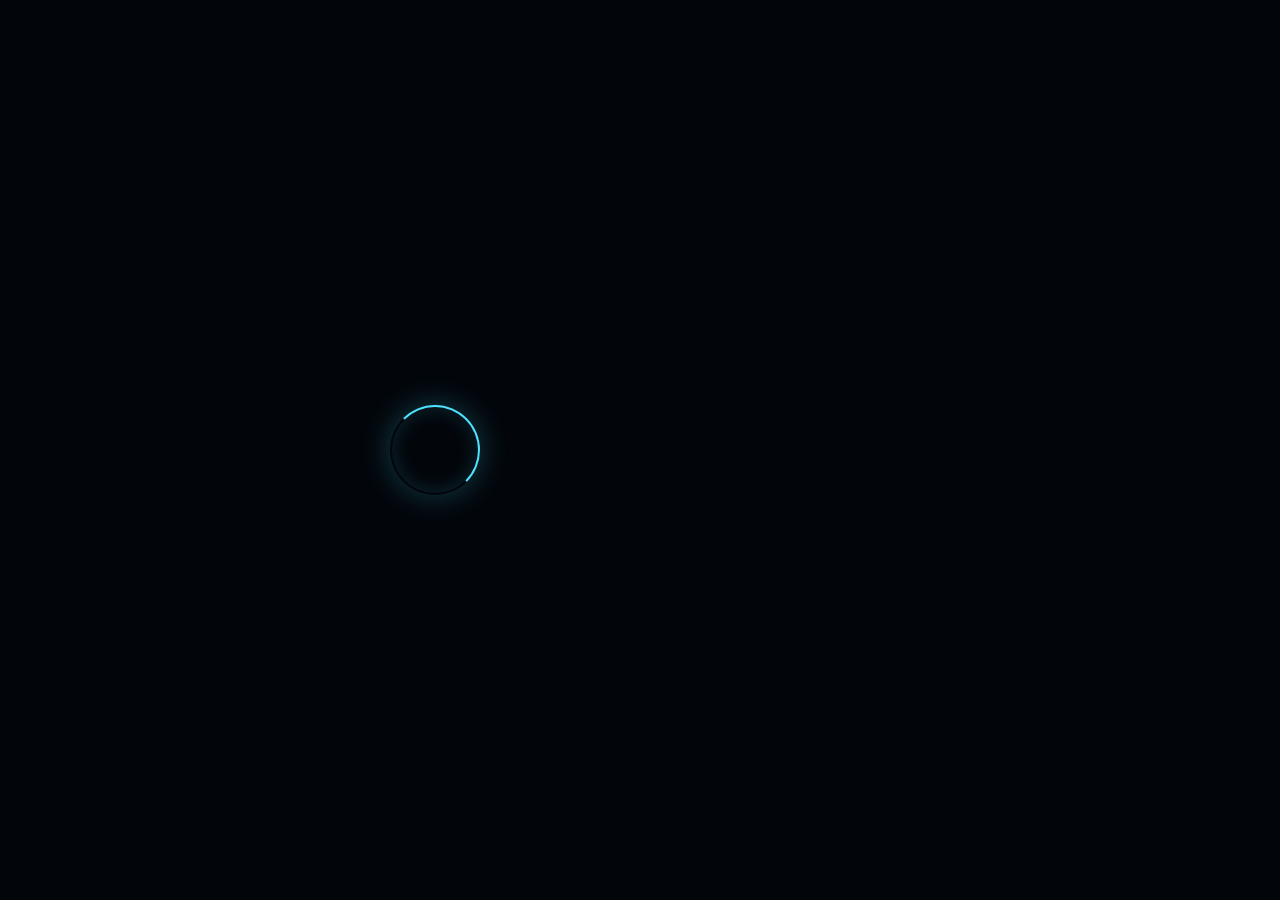
==== ui/index.html @ 310c59d9 "Джарвис 2.1.0: голосовой ассистент, режимы, проактивность, «вижу экран», Telegram, обновления Co-Aut" ====
<!DOCTYPE html>
<html lang="ru">
<head>
<meta charset="utf-8">
<title>J.A.R.V.I.S.</title>
<meta name="viewport" content="width=device-width, initial-scale=1">
<link rel="icon" href="data:image/svg+xml,%3Csvg xmlns='http://www.w3.org/2000/svg' viewBox='0 0 64 64'%3E%3Ccircle cx='32' cy='32' r='26' fill='none' stroke='%234fe3ff' stroke-width='5'/%3E%3Ccircle cx='32' cy='32' r='11' fill='%239ff3ff'/%3E%3C/svg%3E">
<link rel="stylesheet" href="/ui/style.css">
</head>
<body>
<div id="bg"></div>
<div id="app">
  <header>
    <div class="brand">
      <svg viewBox="0 0 40 40" class="logo"><circle cx="20" cy="20" r="16"/><circle cx="20" cy="20" r="9"/><path d="M20 2v6M20 32v6M2 20h6M32 20h6"/></svg>
      <div><b>J.A.R.V.I.S.</b><small>Just A Rather Very Intelligent System · <span id="ver">v2</span></small></div>
    </div>
    <div class="chip" id="chip"><i></i><span id="chipText">ЗАГРУЗКА</span></div>
    <div class="flags">
      <button class="flag upd hidden" id="fUpd" title="Установить новую версию">⬆ ОБНОВИТЬ ДО <span id="fUpdV"></span></button>
      <button class="flag hidden" id="fWatch" title="Джарвис видит экран — нажмите, чтобы выключить">👁 ВИЖУ ЭКРАН</button>
      <button class="flag hidden" id="fQuiet" title="Тихий режим — нажмите, чтобы выключить">🔕 <span id="fQuietT">ТИХО</span></button>
      <span class="flag dim hidden" id="fGame" title="Видеокарта нагружена — похоже, идёт игра">🎮 <span id="fGameT"></span></span>
      <span class="flag dim hidden" id="fTg" title="Telegram-бот на связи">📱</span>
    </div>
    <div class="clock"><b id="clock">--:--</b><small id="date"></small></div>
    <div class="hdr-btns">
      <button class="icon" id="micBtn" title="Микрофон"><svg viewBox="0 0 24 24"><rect x="9" y="3" width="6" height="11" rx="3"/><path d="M5 11a7 7 0 0 0 14 0M12 18v3"/></svg></button>
      <button class="icon" id="setBtn" title="Настройки"><svg viewBox="0 0 24 24"><circle cx="12" cy="12" r="3.2"/><path d="M12 2.5v3M12 18.5v3M2.5 12h3M18.5 12h3M5.3 5.3l2.1 2.1M16.6 16.6l2.1 2.1M5.3 18.7l2.1-2.1M16.6 7.4l2.1-2.1"/></svg></button>
    </div>
  </header>

  <main>
    <aside class="col left">
      <section class="panel" id="sysPanel">
        <h3><span>СИСТЕМА</span><em id="gpuName"></em></h3>
        <div class="gauges">
          <div class="gauge" data-k="cpu"><svg viewBox="0 0 100 100"><circle class="trk" cx="50" cy="50" r="40"/><circle class="val" cx="50" cy="50" r="40"/></svg><b>0</b><small>ЦП</small></div>
          <div class="gauge" data-k="gpu"><svg viewBox="0 0 100 100"><circle class="trk" cx="50" cy="50" r="40"/><circle class="val" cx="50" cy="50" r="40"/></svg><b>0</b><small>ГП</small></div>
          <div class="gauge" data-k="ram"><svg viewBox="0 0 100 100"><circle class="trk" cx="50" cy="50" r="40"/><circle class="val" cx="50" cy="50" r="40"/></svg><b>0</b><small>ОЗУ</small></div>
        </div>
        <div class="rows">
          <div class="row"><span>Температура ГП</span><b id="gpuTemp">—</b></div>
          <div class="row"><span>Видеопамять</span><b id="vram">—</b></div>
          <div class="row"><span>Память</span><b id="ramAbs">—</b></div>
          <div class="row"><span>Батарея</span><b id="bat">—</b></div>
          <div class="bar"><i id="batBar"></i></div>
          <div class="row"><span>Диск C: свободно</span><b id="disk">—</b></div>
          <div class="row"><span>Сеть ↓ / ↑</span><b id="net">—</b></div>
          <div class="row"><span>Без перезагрузки</span><b id="uptime">—</b></div>
        </div>
      </section>
      <section class="panel" id="audioPanel">
        <h3><span>АУДИО</span><em id="wakeEng"></em></h3>
        <div class="meter"><label>Микрофон</label><div class="mbar"><i id="inBar"></i></div></div>
        <div class="meter"><label>«Эй, Джарвис»</label><div class="mbar wake"><i id="wakeBar"></i><s id="wakeThr"></s></div></div>
        <div class="meter"><label>Голос</label><div class="mbar out"><i id="outBar"></i></div></div>
        <div class="rows small">
          <div class="row"><span>Модель</span><b id="modelName">—</b></div>
          <div class="row"><span>Голос</span><b id="voiceName">—</b></div>
          <div class="row"><span>Горячая клавиша</span><b id="hotkey">Ctrl+Alt+J</b></div>
        </div>
      </section>
    </aside>

    <section class="center">
      <div class="reactor-wrap" id="reactorWrap" title="Нажмите, чтобы говорить">
        <canvas id="reactor"></canvas>
        <div class="state-label"><b id="stateText">ЗАГРУЗКА</b><small id="stateHint"></small></div>
      </div>
      <div class="chat" id="chat"></div>
      <form class="input" id="form" autocomplete="off">
        <span class="prompt">›</span>
        <input id="text" placeholder="Напишите Джарвису…  или скажите «Эй, Джарвис»" maxlength="2000">
        <button type="button" class="icon ghost" id="stopBtn" title="Остановить"><svg viewBox="0 0 24 24"><rect x="7" y="7" width="10" height="10" rx="1.5"/></svg></button>
        <button type="submit" class="icon send" title="Отправить"><svg viewBox="0 0 24 24"><path d="M4 12l16-8-6 16-2.5-6.5z"/></svg></button>
      </form>
    </section>

    <aside class="col right">
      <section class="panel" id="wxPanel">
        <h3><span>ПОГОДА</span><em id="wxCity">—</em></h3>
        <div class="wx-now">
          <div class="wx-ico" id="wxIco"></div>
          <div><b id="wxTemp">—</b><small id="wxDesc"></small></div>
        </div>
        <div class="rows small">
          <div class="row"><span>Ощущается</span><b id="wxFeels">—</b></div>
          <div class="row"><span>Ветер · влажность</span><b id="wxWind">—</b></div>
          <div class="row"><span>Восход · закат</span><b id="wxSun">—</b></div>
        </div>
        <div class="wx-days" id="wxDays"></div>
      </section>
      <section class="panel" id="timerPanel">
        <h3><span>ТАЙМЕРЫ</span><em id="timerCount"></em></h3>
        <div class="list" id="timers"><div class="empty">Скажите: «поставь таймер на 10 минут»</div></div>
      </section>
      <section class="panel grow" id="taskPanel">
        <h3><span>ЗАДАЧИ</span><em id="taskCount"></em></h3>
        <div class="list" id="tasks"></div>
        <form id="taskForm" class="task-add"><input id="taskText" placeholder="+ добавить задачу" maxlength="200"></form>
      </section>
    </aside>
  </main>
</div>

<div id="toasts"></div>

<div id="card" class="overlay hidden">
  <div class="card-box">
    <div class="card-head"><b id="cardTitle"></b><div><button class="txt" id="cardCopy">копировать</button><button class="icon ghost" id="cardClose">✕</button></div></div>
    <div class="card-body md" id="cardBody"></div>
  </div>
</div>

<div id="alert" class="overlay hidden">
  <div class="alert-box"><small id="alertKind">ТАЙМЕР</small><b id="alertText"></b><button id="alertOk">ПОНЯЛ</button></div>
</div>

<div id="shutdown" class="banner hidden"><span id="sdText"></span><button id="sdCancel">ОТМЕНА</button></div>

<div id="settings" class="overlay hidden">
  <div class="set-box">
    <nav class="set-nav">
      <b>НАСТРОЙКИ</b>
      <button data-tab="main" class="on">Основное</button>
      <button data-tab="voice">Голос и характер</button>
      <button data-tab="wake">Активация</button>
      <button data-tab="sound">Звук</button>
      <button data-tab="tools">Возможности</button>
      <button data-tab="routines">Режимы</button>
      <button data-tab="proactive">Проактивность</button>
      <button data-tab="games">Игры и экран</button>
      <button data-tab="phone">Телефон</button>
      <button data-tab="apps">Программы</button>
      <button data-tab="memory">Память</button>
      <button data-tab="ai">ИИ и ключ</button>
      <button data-tab="diag">Диагностика</button>
    </nav>
    <div class="set-main">
      <div class="set-head"><b id="setTitle">Основное</b><button class="icon ghost" id="setClose">✕</button></div>
      <div class="set-body">

        <section class="tab on" data-tab="main">
          <div class="grid2">
            <label class="fld"><span>Как к вам обращаться</span><input id="s_user_name" placeholder="сэр"></label>
            <label class="fld"><span>Ваш город (для погоды)</span><input id="s_city" placeholder="Жилина"></label>
          </div>
          <label class="tgl"><input type="checkbox" id="s_open_window_on_start"><i></i><span>Открывать окно при запуске</span></label>
          <label class="tgl"><input type="checkbox" id="s_autostart"><i></i><span>Запускать Джарвиса вместе с Windows</span></label>
          <label class="tgl sub"><input type="checkbox" id="s_autostart_window"><i></i><span>…и сразу показывать окно (иначе — тихо в трее)</span></label>
          <label class="tgl"><input type="checkbox" id="s_sounds"><i></i><span>Звуки интерфейса (сигналы начала и конца разговора)</span></label>
          <label class="tgl"><input type="checkbox" id="s_show_system_panel"><i></i><span>Показывать панели «Система» и «Аудио»</span></label>
          <label class="tgl"><input type="checkbox" id="s_show_weather_panel"><i></i><span>Показывать погоду, таймеры и задачи</span></label>
          <label class="fld"><span>Закрывать карточки автоматически через, сек <em id="v_card_autoclose"></em></span>
            <input type="range" id="s_card_autoclose" min="0" max="180" step="5"><small>0 — не закрывать (закроет Джарвис, когда скажете «закрой», или кнопка ✕).</small></label>
          <div class="fld"><span>Цвет интерфейса</span><div class="swatches" id="swatches"></div></div>
        </section>

        <section class="tab" data-tab="voice">
          <label class="fld"><span>Голос</span><div class="hrow"><select id="s_voice"></select><button class="btn" id="sTest">▶ проверить</button></div>
            <small>Новый голос включается со следующего разговора.</small></label>
          <div class="fld"><span>Характер</span><div class="cards" id="personaCards"></div></div>
          <div class="fld"><span>Длина ответов</span><div class="seg" id="seg_reply_length">
            <button data-v="short">Коротко</button><button data-v="normal">Обычно</button><button data-v="detailed">Подробно</button></div></div>
          <label class="fld"><span>Язык ответов</span><select id="s_reply_language">
            <option value="auto">Как говорю я</option><option value="ru">Русский</option><option value="uk">Українська</option>
            <option value="en">English</option><option value="sk">Slovenčina</option></select></label>
          <label class="fld"><span>Свои инструкции для Джарвиса</span>
            <textarea id="s_custom_instructions" rows="6" placeholder="Например: «Называй меня Арсений. Шути про водный транспорт. Когда спрашиваю про математику — объясняй пошагово.»"></textarea>
            <small>Джарвис будет соблюдать это в каждом разговоре.</small></label>
        </section>

        <section class="tab" data-tab="wake">
          <label class="fld"><span>Способ активации</span><select id="s_wake_engine">
            <option value="auto">Авто: локальная модель + проверка речью (рекомендуется)</option>
            <option value="openwakeword">Только локальная модель «Hey Jarvis»</option>
            <option value="google">Только распознавание речи (любая фраза с «Джарвис»)</option>
            <option value="off">Выключено — только горячая клавиша и клик</option></select></label>
          <div class="meter big"><label>Сейчас слышу «Эй, Джарвис»</label><div class="mbar wake"><i id="setWakeBar"></i><s id="setWakeThr"></s></div></div>
          <label class="fld"><span>Строгость «Эй, Джарвис» <em id="v_wake_threshold"></em></span>
            <input type="range" id="s_wake_threshold" min="0.2" max="0.9" step="0.05"><small>Выше — меньше ложных срабатываний, ниже — реагирует охотнее.</small></label>
          <label class="fld"><span>Чувствительность к простому «Джарвис» <em id="v_wake_verify_threshold"></em></span>
            <input type="range" id="s_wake_verify_threshold" min="0" max="0.1" step="0.002"><small>0 — проверять каждую короткую фразу (чаще срабатывает, больше трафика).</small></label>
          <label class="fld"><span>Горячая клавиша</span><div class="hrow"><input id="s_hotkey" readonly class="hotkey-in" title="Нажмите и введите сочетание">
            <button class="btn" id="hkReset">сброс</button></div><small id="hkInfo">Кликните в поле и нажмите нужное сочетание (например Ctrl+Alt+J).</small></label>
          <label class="fld"><span>Ждать продолжения разговора, сек <em id="v_idle_timeout"></em></span><input type="range" id="s_idle_timeout" min="5" max="60" step="1"></label>
          <label class="fld"><span>Пауза перед ответом, мс <em id="v_vad_silence_ms"></em></span><input type="range" id="s_vad_silence_ms" min="300" max="2000" step="50">
            <small>Если Джарвис перебивает на полуслове — увеличьте.</small></label>
          <label class="tgl"><input type="checkbox" id="s_headphones_auto"><i></i><span>Определять гарнитуру автоматически <em id="hsInfo" class="mut"></em></span></label>
          <label class="tgl"><input type="checkbox" id="s_headphones"><i></i><span>Я всегда в наушниках — можно перебивать Джарвиса обычной речью</span></label>
        </section>

        <section class="tab" data-tab="sound">
          <label class="fld"><span>Микрофон</span><select id="s_mic_device"></select></label>
          <div class="meter big"><label>Уровень микрофона</label><div class="mbar"><i id="setInBar"></i></div></div>
          <label class="fld"><span>Усиление микрофона <em id="v_mic_gain"></em></span><input type="range" id="s_mic_gain" min="0.5" max="4" step="0.1"></label>
          <label class="fld"><span>Динамики / наушники</span><div class="hrow"><select id="s_speaker_device"></select><button class="btn" id="sSnd">▶ звук</button></div></label>
        </section>

        <section class="tab" data-tab="tools">
          <p class="hint">Что Джарвису разрешено делать на компьютере. Отключённые функции он не сможет вызвать.</p>
          <div id="toolToggles" class="tgl-list"></div>
          <label class="tgl"><input type="checkbox" id="s_confirm_dangerous"><i></i><span>Спрашивать подтверждение перед выключением, корзиной и кнопками «купить/удалить»</span></label>
        </section>

        <section class="tab" data-tab="routines">
          <p class="hint">Режим — набор действий по одной фразе. Проще всего создать голосом:
            «Джарвис, создай игровой режим: открой Steam и Discord, громкость 40, включи тихий режим». Запуск — «включи игровой режим».</p>
          <div id="routineList" class="routines"></div>
          <details class="rt-new"><summary>+ создать режим вручную</summary>
            <div class="grid2"><label class="fld"><span>Название</span><input id="rtName" placeholder="Учёба"></label>
              <label class="fld"><span>Описание</span><input id="rtDesc" placeholder="закрыть игры, открыть Teams"></label></div>
            <div id="rtSteps" class="rt-steps"></div>
            <div class="hrow"><select id="rtTool"></select><button class="btn" id="rtAddStep">+ шаг</button><button class="btn" id="rtSave">Сохранить режим</button></div>
            <small class="mut">У каждого шага — функция и её параметры. Пауза: функция «wait», параметр seconds.</small>
          </details>
          <div class="fld"><span>Тихий режим</span><div class="hrow"><span id="quietInfo" class="mut">выключен</span>
            <button class="btn" data-quiet="60">на 1 час</button><button class="btn" data-quiet="180">на 3 часа</button><button class="btn" data-quiet="0">выключить</button></div>
            <small>В тихом режиме Джарвис сам не заговаривает — предупреждения приходят значком (и в Telegram). Будильники и таймеры работают.</small></div>
        </section>

        <section class="tab" data-tab="proactive">
          <label class="tgl"><input type="checkbox" id="s_proactive"><i></i><span>Сам сообщать о важном (перегрев, батарея, место, долгая игра)</span></label>
          <label class="tgl sub"><input type="checkbox" id="s_proactive_voice"><i></i><span>…голосом (иначе только уведомлением)</span></label>
          <label class="fld"><span>Перегрев видеокарты, °C <em id="v_proactive_gpu_temp"></em></span><input type="range" id="s_proactive_gpu_temp" min="70" max="100" step="1"></label>
          <label class="fld"><span>Батарея ниже, % <em id="v_proactive_battery"></em></span><input type="range" id="s_proactive_battery" min="5" max="40" step="1"></label>
          <label class="fld"><span>Мало места на диске, ГБ <em id="v_proactive_disk_gb"></em></span><input type="range" id="s_proactive_disk_gb" min="0" max="60" step="1"></label>
          <label class="fld"><span>Предложить перерыв после игры, ч <em id="v_proactive_game_hours"></em></span><input type="range" id="s_proactive_game_hours" min="0" max="6" step="0.5">
            <small>0 — не напоминать. Игра определяется по нагрузке на видеокарту.</small></label>
          <label class="tgl"><input type="checkbox" id="s_proactive_night"><i></i><span>Мягко напоминать о сне, если играю после часа ночи</span></label>
          <label class="tgl"><input type="checkbox" id="s_morning_briefing"><i></i><span>Утренний брифинг: при первом разговоре утром — погода, задачи и напоминания на день</span></label>
        </section>

        <section class="tab" data-tab="games">
          <p class="hint"><b>«Вижу экран».</b> Скажите «смотри на экран» или «следи за игрой» — Джарвис будет видеть экран всё время разговора
            и подсказывать по ходу: в игре, в коде, в задаче (с характером «Репетитор» — пошагово). Кнопка 👁 вверху выключает режим.</p>
          <div class="hrow"><button class="btn" id="watchOn">👁 Включить сейчас</button></div>
          <label class="fld"><span>Кадр экрана каждые, сек <em id="v_watch_interval"></em></span><input type="range" id="s_watch_interval" min="1" max="6" step="0.5">
            <small>Чаще — точнее реагирует, но быстрее тратит лимит Gemini.</small></label>
          <label class="fld"><span>Ждать в тишине в этом режиме, сек <em id="v_watch_idle_timeout"></em></span><input type="range" id="s_watch_idle_timeout" min="20" max="300" step="10"></label>
          <label class="fld"><span>Клипы («сохрани момент»)</span><select id="s_clip_method">
            <option value="auto">Авто: NVIDIA, если запущено приложение NVIDIA, иначе Xbox Game Bar</option>
            <option value="nvidia">NVIDIA Instant Replay (Alt+F10)</option><option value="gamebar">Xbox Game Bar (Win+Alt+G)</option></select>
            <small>В NVIDIA app нужно включить «Мгновенный повтор», в Game Bar — «Записывать в фоновом режиме».</small></label>
          <div class="grid2">
            <label class="fld"><span>Discord: горячая клавиша микрофона</span><input id="s_discord_mute_key" placeholder="ctrl+shift+f9"></label>
            <label class="fld"><span>Discord: горячая клавиша звука</span><input id="s_discord_deafen_key" placeholder="ctrl+shift+f10"></label>
          </div>
          <small class="mut">Назначьте эти же сочетания в Discord → Настройки → Горячие клавиши («Вкл./выкл. микрофон», «Вкл./выкл. звук»). Тогда работает «выключи микрофон в дискорде».</small>
        </section>

        <section class="tab" data-tab="phone">
          <p class="hint">Управляйте ноутбуком из Telegram: пишите или отправляйте голосовые — «что на экране», «поставь таймер на 20 минут»,
            «выключи комп». Сюда же приходят таймеры и предупреждения.</p>
          <ol class="steps">
            <li>Откройте в Telegram <a href="https://t.me/BotFather" target="_blank">@BotFather</a>, отправьте <code>/newbot</code>, придумайте имя.</li>
            <li>Скопируйте токен (вида <code>123456:ABC…</code>) и вставьте ниже, включите переключатель и сохраните.</li>
            <li>Откройте своего бота и отправьте ему код привязки — он появится здесь.</li>
          </ol>
          <label class="tgl"><input type="checkbox" id="s_telegram_enabled"><i></i><span>Telegram-бот включён</span></label>
          <label class="fld"><span>Токен бота</span><input id="sTgToken" type="password" placeholder="вставьте токен (сохранённый скрыт)"><small id="tgTokInfo"></small></label>
          <div class="tg-status" id="tgStatus">—</div>
          <label class="tgl"><input type="checkbox" id="s_telegram_notify"><i></i><span>Присылать таймеры, напоминания и предупреждения</span></label>
          <div class="hrow"><button class="btn" id="tgTest">Отправить проверку</button><button class="btn danger" id="tgUnlink">Отвязать телефон</button></div>
        </section>

        <section class="tab" data-tab="apps">
          <p class="hint">Джарвис сам находит программы из меню «Пуск» (<b id="appsCount">0</b>). Если что-то не находит — добавьте сюда своё название и путь к .exe, ярлыку, папке или сайту.</p>
          <div id="appsTable" class="apps-table"></div>
          <button class="btn" id="appAdd">+ добавить</button>
          <label class="fld" style="margin-top:14px"><span>Проверить: что откроется по названию</span>
            <div class="hrow"><input id="appTest" placeholder="например: калда"><button class="btn" id="appTestBtn">проверить</button></div><small id="appTestRes"></small></label>
        </section>

        <section class="tab" data-tab="memory">
          <div class="fld"><span>Что Джарвис помнит о вас</span><div class="list" id="memList"></div>
            <div class="hrow"><input id="memNew" placeholder="Добавить факт, например: «пары по вторникам с 8:00»"><button class="btn" id="memAdd">+</button></div></div>
          <div class="fld"><span>Заметки</span><div class="list" id="noteList"></div></div>
          <div class="hrow"><button class="btn danger" id="memClear">Забыть всё о себе</button><button class="btn" id="histClear">Очистить историю разговоров</button></div>
        </section>

        <section class="tab" data-tab="ai">
          <label class="fld"><span>Ключ Gemini API</span>
            <div class="hrow"><input id="sKey" type="password" placeholder="вставьте новый ключ (сохранённый скрыт)"><a href="https://aistudio.google.com/apikey" target="_blank" class="btn">получить ключ</a></div>
            <small id="sKeyInfo"></small></label>
          <label class="fld"><span>Голосовая модель (Live)</span><select id="s_live_model"></select></label>
          <label class="fld"><span>Модель для зрения и поиска</span><select id="s_text_model"></select></label>
          <p class="hint">«Авто» — Джарвис сам выбирает лучшую доступную и переключается, если модель перегружена.</p>
        </section>

        <section class="tab" data-tab="diag">
          <div class="upd-box" id="updBox">
            <div class="hrow"><b id="updTitle">Обновления</b><span class="mut" id="updState"></span></div>
            <div class="md small" id="updNotes"></div>
            <div class="hrow wrap"><button class="btn" id="updCheck">Проверить обновления</button>
              <button class="btn primary hidden" id="updInstall">⬆ Обновить</button></div>
            <label class="tgl"><input type="checkbox" id="s_update_auto_check"><i></i><span>Проверять обновления автоматически (раз в 6 часов)</span></label>
            <small class="mut">Ваши настройки, ключи, память и история при обновлении не трогаются. Перед установкой делается копия старой версии; если новая не запустится — Джарвис сам вернёт прежнюю.</small>
          </div>
          <div class="info" id="sInfo"></div>
          <div class="hrow wrap">
            <button class="btn" id="dQuick">Быстрая самопроверка</button>
            <button class="btn" id="dFull">Полная самопроверка</button>
            <button class="btn" data-open="log">Открыть лог</button>
            <button class="btn" data-open="folder">Папка Джарвиса</button>
            <button class="btn" data-open="screenshots">Скриншоты</button>
            <button class="btn" id="dRestart">Перезапустить</button>
            <button class="btn danger" id="dQuit">Выключить Джарвиса</button>
          </div>
          <pre class="console" id="dOut"></pre>
        </section>
      </div>
      <div class="set-foot"><span id="setDirty"></span><button id="setSave">СОХРАНИТЬ</button></div>
    </div>
  </div>
</div>

<div id="boot" class="boot">
  <div class="boot-box">
    <div class="boot-ring"></div>
    <pre id="bootLog"></pre>
  </div>
</div>

<script src="/ui/app.js"></script>
</body>
</html>
---- ui/style.css ----
:root{
  --bg:#02060b; --bg2:#06111b; --panel:rgba(7,20,32,.58); --panel2:rgba(10,28,44,.72);
  --line:rgba(95,205,255,.16); --line2:rgba(95,205,255,.34);
  --c:#4fe3ff; --c2:#a6f5ff; --cdim:#1f7fa3; --amber:#ffb648; --red:#ff5468; --green:#4ff0a6;
  --text:#d4f2ff; --mut:#6b8ba0; --mut2:#4a6476;
  --disp:"Bahnschrift","Bahnschrift SemiLight","DIN Alternate","Segoe UI Variable Display","Segoe UI",sans-serif;
  --body:"Segoe UI Variable Text","Segoe UI",system-ui,sans-serif;
  --mono:"Cascadia Mono","Consolas",ui-monospace,monospace;
  --accent:var(--c);
}
*{box-sizing:border-box;margin:0;padding:0}
html,body{height:100%;background:var(--bg);color:var(--text);font:14px/1.45 var(--body);overflow:hidden;-webkit-font-smoothing:antialiased}
button,input,select{font:inherit;color:inherit}
::selection{background:rgba(79,227,255,.3)}
::-webkit-scrollbar{width:6px}::-webkit-scrollbar-thumb{background:rgba(95,205,255,.18);border-radius:3px}

#bg{position:fixed;inset:0;z-index:0;pointer-events:none;
  background:
   radial-gradient(1200px 700px at 50% 38%,rgba(40,140,200,.13),transparent 60%),
   radial-gradient(600px 400px at 85% 100%,rgba(255,170,60,.04),transparent 70%),
   linear-gradient(rgba(95,205,255,.035) 1px,transparent 1px) 0 0/44px 44px,
   linear-gradient(90deg,rgba(95,205,255,.035) 1px,transparent 1px) 0 0/44px 44px,
   var(--bg);}
#bg::after{content:"";position:absolute;inset:0;background:repeating-linear-gradient(0deg,rgba(0,0,0,.18) 0 1px,transparent 1px 3px);opacity:.35}

#app{position:relative;z-index:1;height:100%;display:flex;flex-direction:column;padding:14px 18px 16px}
header{display:flex;align-items:center;gap:18px;height:52px;flex:none}
.brand{display:flex;align-items:center;gap:12px;min-width:300px}
.brand b{font:600 20px/1 var(--disp);letter-spacing:.32em;color:var(--c2);text-shadow:0 0 18px rgba(79,227,255,.45)}
.brand small{display:block;margin-top:5px;font:11px var(--disp);letter-spacing:.12em;color:var(--mut)}
.logo{width:34px;height:34px;fill:none;stroke:var(--c);stroke-width:2;filter:drop-shadow(0 0 6px rgba(79,227,255,.6));animation:spin 14s linear infinite}
.logo circle:last-of-type{fill:rgba(79,227,255,.25)}
@keyframes spin{to{transform:rotate(360deg)}}
.chip{display:flex;align-items:center;gap:9px;padding:6px 14px;border:1px solid var(--line2);border-radius:20px;background:rgba(6,20,32,.6);
  font:600 12px var(--disp);letter-spacing:.2em;color:var(--accent);transition:color .3s,border-color .3s}
.chip i{width:8px;height:8px;border-radius:50%;background:var(--accent);box-shadow:0 0 10px var(--accent);animation:blink 1.6s infinite}
@keyframes blink{50%{opacity:.35}}
.clock{margin-left:auto;text-align:right}
.clock b{display:block;font:300 30px/1 var(--disp);letter-spacing:.06em;color:var(--c2)}
.clock small{font:11px var(--disp);letter-spacing:.18em;color:var(--mut);text-transform:uppercase}
.hdr-btns{display:flex;gap:8px}
button.icon{width:38px;height:38px;border-radius:10px;border:1px solid var(--line2);background:rgba(8,26,40,.7);display:grid;place-items:center;cursor:pointer;transition:.2s}
button.icon svg{width:19px;height:19px;fill:none;stroke:var(--c);stroke-width:1.7;stroke-linecap:round;stroke-linejoin:round}
button.icon:hover{background:rgba(20,60,85,.8);box-shadow:0 0 14px rgba(79,227,255,.25)}
button.icon.off{border-color:rgba(255,84,104,.5)}button.icon.off svg{stroke:var(--red)}
button.icon.ghost{background:transparent;border-color:transparent}
button.txt{background:none;border:none;color:var(--c);cursor:pointer;font:12px var(--disp);letter-spacing:.1em;padding:6px 8px;text-decoration:none}
a.txt{color:var(--c);font:12px var(--disp);letter-spacing:.1em;text-decoration:none;padding:6px 8px;white-space:nowrap}

main{flex:1;min-height:0;display:grid;grid-template-columns:290px minmax(420px,1fr) 300px;gap:18px;margin-top:12px}
.col{display:flex;flex-direction:column;gap:14px;min-height:0}
.panel{position:relative;background:var(--panel);border:1px solid var(--line);padding:14px 16px 14px;backdrop-filter:blur(6px);
  clip-path:polygon(0 0,calc(100% - 14px) 0,100% 14px,100% 100%,14px 100%,0 calc(100% - 14px))}
.panel::before,.panel::after{content:"";position:absolute;width:14px;height:14px;border:2px solid var(--c);opacity:.7}
.panel::before{left:-1px;top:-1px;border-right:none;border-bottom:none}
.panel::after{right:-1px;bottom:-1px;border-left:none;border-top:none}
.panel.grow{flex:1;min-height:0;display:flex;flex-direction:column}
.panel h3{display:flex;justify-content:space-between;align-items:baseline;margin-bottom:12px;font:600 11px var(--disp);letter-spacing:.28em;color:var(--c)}
.panel h3 em{font-style:normal;font-weight:400;letter-spacing:.06em;color:var(--mut);font-size:11px;text-transform:none}

.gauges{display:grid;grid-template-columns:repeat(3,1fr);gap:6px;margin-bottom:10px}
.gauge{position:relative;text-align:center}
.gauge svg{width:100%;aspect-ratio:1;transform:rotate(-90deg)}
.gauge circle{fill:none;stroke-width:7}
.gauge .trk{stroke:rgba(95,205,255,.1)}
.gauge .val{stroke:var(--c);stroke-linecap:round;stroke-dasharray:251.3;stroke-dashoffset:251.3;transition:stroke-dashoffset .8s cubic-bezier(.2,.8,.2,1),stroke .4s;filter:drop-shadow(0 0 4px rgba(79,227,255,.6))}
.gauge.hot .val{stroke:var(--amber)}.gauge.crit .val{stroke:var(--red)}
.gauge b{position:absolute;left:0;right:0;top:31%;font:300 22px/1 var(--disp);color:var(--c2)}
.gauge b::after{content:"%";font-size:11px;color:var(--mut);margin-left:1px}
.gauge small{position:absolute;left:0;right:0;top:58%;font:10px var(--disp);letter-spacing:.2em;color:var(--mut)}
.rows .row{display:flex;justify-content:space-between;gap:10px;padding:4px 0;border-bottom:1px dashed rgba(95,205,255,.08);font-size:12.5px}
.rows .row span{color:var(--mut)}
.rows .row b{font:500 13px var(--disp);letter-spacing:.04em;color:var(--text);white-space:nowrap}
.rows.small .row{font-size:12px}
.bar{height:4px;background:rgba(95,205,255,.1);margin:2px 0 6px;border-radius:2px;overflow:hidden}
.bar i{display:block;height:100%;width:0;background:linear-gradient(90deg,var(--c),var(--c2));transition:width 1s}
.meter{display:grid;grid-template-columns:96px 1fr;align-items:center;gap:10px;margin:6px 0}
.meter label{font-size:12px;color:var(--mut)}
.mbar{position:relative;height:8px;background:rgba(95,205,255,.08);border-radius:4px;overflow:hidden}
.mbar i{position:absolute;left:0;top:0;bottom:0;width:0;background:linear-gradient(90deg,var(--cdim),var(--c));border-radius:4px}
.mbar.wake i{background:linear-gradient(90deg,#7a5a20,var(--amber))}
.mbar.out i{background:linear-gradient(90deg,#126,var(--c2))}
.mbar s{position:absolute;top:-2px;bottom:-2px;width:2px;background:var(--amber);opacity:.8}

.center{display:flex;flex-direction:column;align-items:center;min-height:0}
.reactor-wrap{position:relative;width:min(100%,44vh,520px);aspect-ratio:1;flex:none;cursor:pointer;margin-bottom:30px}
#reactor{width:100%;height:100%;display:block}
.state-label{position:absolute;left:0;right:0;bottom:-34px;text-align:center;pointer-events:none}
.state-label b{display:block;font:600 15px var(--disp);letter-spacing:.5em;color:var(--accent);text-shadow:0 0 14px var(--accent);transition:color .3s}
.state-label small{display:block;margin-top:6px;font-size:12px;color:var(--mut);letter-spacing:.04em;min-height:17px}

.chat{flex:1;min-height:0;width:100%;max-width:760px;overflow-y:auto;padding:16px 6px 10px;display:flex;flex-direction:column;gap:10px;
  mask-image:linear-gradient(transparent,#000 40px)}
.msg{max-width:86%;padding:9px 14px;border:1px solid var(--line);background:var(--panel);line-height:1.5;animation:pop .25s ease-out;white-space:pre-wrap;word-wrap:break-word}
@keyframes pop{from{opacity:0;transform:translateY(6px)}}
.msg.user{align-self:flex-end;border-radius:12px 12px 2px 12px;color:#b9d3e0;background:rgba(14,36,52,.6)}
.msg.jarvis{align-self:flex-start;border-radius:12px 12px 12px 2px;border-left:2px solid var(--c);color:var(--text)}
.msg.jarvis::before{content:"ДЖАРВИС";display:block;font:600 9.5px var(--disp);letter-spacing:.3em;color:var(--c);margin-bottom:3px;opacity:.8}
.msg.live{border-style:dashed}
.msg.sys{align-self:center;font-size:12px;color:var(--mut);background:none;border:none;padding:2px}
.tool{align-self:flex-start;font:11.5px var(--mono);color:var(--amber);opacity:.85;padding:2px 10px;border-left:2px solid rgba(255,182,72,.5)}
.input{display:flex;align-items:center;gap:6px;width:100%;max-width:760px;margin-top:8px;padding:6px 6px 6px 14px;border:1px solid var(--line2);
  background:rgba(6,20,32,.8);border-radius:14px;box-shadow:0 0 0 0 rgba(79,227,255,0);transition:box-shadow .3s}
.input:focus-within{box-shadow:0 0 0 3px rgba(79,227,255,.12),0 0 24px rgba(79,227,255,.12)}
.input .prompt{font:600 18px var(--mono);color:var(--c)}
.input input{flex:1;background:none;border:none;outline:none;padding:8px 4px;font-size:15px}
.input input::placeholder{color:var(--mut2)}
button.send{background:linear-gradient(135deg,rgba(79,227,255,.25),rgba(79,227,255,.08))}

.wx-now{display:flex;align-items:center;gap:14px;margin-bottom:8px}
.wx-ico{width:64px;height:64px;flex:none}
.wx-ico svg{width:100%;height:100%;fill:none;stroke:var(--c2);stroke-width:2;stroke-linecap:round;stroke-linejoin:round;filter:drop-shadow(0 0 6px rgba(79,227,255,.5))}
.wx-now b{display:block;font:200 42px/1 var(--disp);color:var(--c2)}
.wx-now small{display:block;color:var(--mut);margin-top:4px;font-size:12.5px}.wx-now small::first-letter{text-transform:uppercase}
.wx-days{display:grid;grid-template-columns:repeat(3,1fr);gap:6px;margin-top:10px}
.wx-day{text-align:center;padding:8px 4px;border:1px solid var(--line);background:rgba(10,30,46,.4)}
.wx-day small{display:block;font:10px var(--disp);letter-spacing:.16em;color:var(--mut);text-transform:uppercase}
.wx-day svg{width:28px;height:28px;margin:4px auto;display:block;fill:none;stroke:var(--c);stroke-width:2;stroke-linecap:round;stroke-linejoin:round}
.wx-day b{font:500 13px var(--disp)}.wx-day i{font-style:normal;color:var(--mut);font-size:12px}

.list{display:flex;flex-direction:column;gap:6px;overflow-y:auto;min-height:0}
.panel.grow .list{flex:1}
.empty{color:var(--mut2);font-size:12px;padding:4px 0}
.timer{display:grid;grid-template-columns:1fr auto auto;align-items:center;gap:8px;padding:7px 10px;border:1px solid var(--line);background:rgba(10,30,46,.45)}
.timer b{font:400 18px var(--disp);letter-spacing:.06em;color:var(--c2)}
.timer span{font-size:12px;color:var(--mut);overflow:hidden;text-overflow:ellipsis;white-space:nowrap}
.timer.soon b{color:var(--amber)}
.x{background:none;border:none;color:var(--mut);cursor:pointer;font-size:14px;padding:2px 6px}
.x:hover{color:var(--red)}
.task{display:flex;align-items:center;gap:10px;padding:6px 4px;border-bottom:1px dashed rgba(95,205,255,.08);font-size:13px}
.task input{appearance:none;width:16px;height:16px;border:1.5px solid var(--cdim);border-radius:4px;cursor:pointer;flex:none;display:grid;place-items:center}
.task input:checked{background:var(--c);border-color:var(--c)}
.task input:checked::after{content:"✓";color:#012;font-size:11px;font-weight:700}
.task.done span{color:var(--mut2);text-decoration:line-through}
.task span{flex:1}
.task .x{opacity:0}.task:hover .x{opacity:1}
.task-add input{width:100%;margin-top:8px;background:rgba(6,20,32,.6);border:1px solid var(--line);padding:7px 10px;outline:none;font-size:13px}
.task-add input:focus{border-color:var(--line2)}

#toasts{position:fixed;right:20px;bottom:20px;z-index:50;display:flex;flex-direction:column;gap:8px;align-items:flex-end}
.toast{padding:9px 16px;background:var(--panel2);border:1px solid var(--line2);border-left:3px solid var(--c);font-size:13px;backdrop-filter:blur(8px);
  animation:tin .3s ease-out;max-width:420px;box-shadow:0 6px 30px rgba(0,0,0,.4)}
@keyframes tin{from{opacity:0;transform:translateX(30px)}}
.toast.out{opacity:0;transform:translateX(30px);transition:.4s}

.overlay{position:fixed;inset:0;z-index:40;display:grid;place-items:center;background:rgba(1,5,9,.55);backdrop-filter:blur(4px);transition:opacity .25s}
.hidden{opacity:0;pointer-events:none}
.card-box{width:min(760px,90vw);max-height:80vh;display:flex;flex-direction:column;background:linear-gradient(180deg,rgba(10,30,46,.96),rgba(5,16,26,.96));
  border:1px solid var(--line2);box-shadow:0 0 60px rgba(79,227,255,.12),0 20px 80px rgba(0,0,0,.6);transform:scale(1);transition:transform .25s}
.overlay.hidden .card-box{transform:scale(.96)}
.card-head{display:flex;justify-content:space-between;align-items:center;padding:12px 16px;border-bottom:1px solid var(--line)}
.card-head b{font:600 13px var(--disp);letter-spacing:.2em;color:var(--c);text-transform:uppercase}
.card-body{padding:16px 22px 22px;overflow-y:auto}
.md h1,.md h2,.md h3{font-family:var(--disp);color:var(--c2);margin:14px 0 6px;letter-spacing:.04em}
.md h1{font-size:20px}.md h2{font-size:17px}.md h3{font-size:15px}
.md p{margin:6px 0}.md ul,.md ol{margin:6px 0 6px 22px}.md li{margin:3px 0}
.md code{font-family:var(--mono);background:rgba(79,227,255,.08);padding:1px 5px;border-radius:3px;font-size:13px}
.md pre{background:#020a12;border:1px solid var(--line);padding:12px;overflow:auto;margin:8px 0}
.md pre code{background:none;padding:0}
.md a{color:var(--c)}.md strong{color:var(--c2)}
.md table{border-collapse:collapse;margin:8px 0}.md td,.md th{border:1px solid var(--line);padding:4px 10px}

.alert-box{text-align:center;padding:34px 60px;border:1px solid var(--amber);background:rgba(30,20,6,.9);box-shadow:0 0 80px rgba(255,182,72,.25);animation:pulse 1s infinite alternate}
@keyframes pulse{to{box-shadow:0 0 120px rgba(255,182,72,.45)}}
.alert-box small{display:block;font:600 12px var(--disp);letter-spacing:.4em;color:var(--amber)}
.alert-box b{display:block;font:300 30px var(--disp);margin:12px 0 22px;color:#fff3df}
.alert-box button,.drawer-foot button,.banner button{background:transparent;border:1px solid currentColor;color:var(--amber);padding:9px 28px;font:600 12px var(--disp);letter-spacing:.3em;cursor:pointer}
.drawer-foot button{color:var(--c);width:100%}
.drawer-foot button:hover,.alert-box button:hover{background:rgba(79,227,255,.1)}

.banner{position:fixed;top:76px;left:50%;transform:translateX(-50%);z-index:45;display:flex;align-items:center;gap:20px;padding:12px 20px;
  border:1px solid var(--red);background:rgba(40,8,14,.92);color:#ffd5da;font:500 14px var(--disp);letter-spacing:.08em;transition:opacity .3s}
.banner button{color:#ff9aa6}

.drawer{position:fixed;inset:0;z-index:42;background:rgba(1,5,9,.45);transition:opacity .25s}
.drawer-box{position:absolute;right:0;top:0;bottom:0;width:min(460px,100vw);display:flex;flex-direction:column;background:linear-gradient(180deg,#071623,#040d16);
  border-left:1px solid var(--line2);box-shadow:-20px 0 60px rgba(0,0,0,.5);transition:transform .3s cubic-bezier(.2,.8,.2,1)}
.drawer.hidden .drawer-box{transform:translateX(40px)}
.drawer-head{display:flex;justify-content:space-between;align-items:center;padding:16px 20px;border-bottom:1px solid var(--line)}
.drawer-head b{font:600 13px var(--disp);letter-spacing:.3em;color:var(--c)}
.drawer-body{flex:1;overflow-y:auto;padding:16px 20px;display:flex;flex-direction:column;gap:14px}
.drawer-foot{padding:14px 20px;border-top:1px solid var(--line)}
.fld{display:flex;flex-direction:column;gap:6px}
.fld>span{font:11px var(--disp);letter-spacing:.16em;color:var(--mut);text-transform:uppercase}
.fld>span em{font-style:normal;color:var(--c)}
.fld small{color:var(--mut2);font-size:11.5px}
.fld input:not([type=range]),.fld select{width:100%;background:rgba(6,20,32,.8);border:1px solid var(--line);padding:8px 10px;outline:none}
.fld input:focus,.fld select:focus{border-color:var(--line2)}
.fld select option{background:#061420}
.hrow{display:flex;gap:8px;align-items:center}
.grid2{display:grid;grid-template-columns:1fr 1fr;gap:12px}
input[type=range]{width:100%;accent-color:var(--c)}
.tgl{display:flex;align-items:center;gap:12px;cursor:pointer;font-size:13px}
.tgl input{display:none}
.tgl i{width:36px;height:20px;border-radius:10px;background:rgba(95,205,255,.15);position:relative;flex:none;transition:.2s}
.tgl i::after{content:"";position:absolute;left:3px;top:3px;width:14px;height:14px;border-radius:50%;background:var(--mut);transition:.2s}
.tgl input:checked+i{background:rgba(79,227,255,.4)}
.tgl input:checked+i::after{left:19px;background:var(--c2)}
.info{font:12px/1.7 var(--mono);color:var(--mut);border:1px solid var(--line);padding:10px 12px;background:rgba(2,10,18,.6);white-space:pre-wrap}
.mem{display:flex;gap:8px;align-items:flex-start;font-size:12.5px;padding:4px 0;border-bottom:1px dashed rgba(95,205,255,.08)}
.mem span{flex:1}

.boot{position:fixed;inset:0;z-index:60;display:grid;place-items:center;background:var(--bg);transition:opacity .8s}
.boot.done{opacity:0;pointer-events:none}
.boot-box{display:flex;align-items:center;gap:30px}
.boot-ring{width:90px;height:90px;border-radius:50%;border:2px solid transparent;border-top-color:var(--c);border-right-color:var(--c);
  animation:spin 1s linear infinite;box-shadow:0 0 30px rgba(79,227,255,.25), inset 0 0 20px rgba(79,227,255,.15)}
#bootLog{font:13px/1.8 var(--mono);color:var(--c);min-width:380px;min-height:150px;text-shadow:0 0 8px rgba(79,227,255,.5)}

/* state accents */
body[data-state=thinking]{--accent:var(--amber)}
body[data-state=error]{--accent:var(--red)}
body[data-state=nokey]{--accent:var(--amber)}
body[data-state=connecting]{--accent:var(--c2)}
body[data-state=idle]{--accent:var(--c)}

@media (max-width:1180px){main{grid-template-columns:1fr 280px}.left{display:none}}
@media (max-width:820px){main{grid-template-columns:1fr}.right{display:none}header .clock small{display:none}.brand small{display:none}}

/* ── окно настроек ── */
.set-box{width:min(1060px,94vw);height:min(760px,90vh);display:grid;grid-template-columns:210px 1fr;background:linear-gradient(180deg,#071623,#040d16);
  border:1px solid var(--line2);box-shadow:0 0 80px rgba(79,227,255,.12),0 30px 90px rgba(0,0,0,.65);transition:transform .25s}
.overlay.hidden .set-box{transform:scale(.97)}
.set-nav{display:flex;flex-direction:column;gap:2px;padding:18px 10px;border-right:1px solid var(--line);background:rgba(2,10,18,.55)}
.set-nav b{font:600 12px var(--disp);letter-spacing:.32em;color:var(--c);padding:4px 12px 14px}
.set-nav button{text-align:left;background:none;border:none;color:var(--mut);padding:9px 12px;border-radius:8px;cursor:pointer;font-size:13.5px;transition:.15s}
.set-nav button:hover{color:var(--text);background:rgba(79,227,255,.06)}
.set-nav button.on{color:var(--c2);background:rgba(79,227,255,.12);box-shadow:inset 2px 0 0 var(--c)}
.set-main{display:flex;flex-direction:column;min-width:0;min-height:0}
.set-head{display:flex;justify-content:space-between;align-items:center;padding:14px 22px;border-bottom:1px solid var(--line)}
.set-head b{font:500 17px var(--disp);letter-spacing:.06em;color:var(--c2)}
.set-body{flex:1;overflow-y:auto;padding:18px 24px}
.tab{display:none;flex-direction:column;gap:15px}.tab.on{display:flex}
.set-foot{display:flex;align-items:center;justify-content:flex-end;gap:16px;padding:12px 22px;border-top:1px solid var(--line)}
.set-foot span{color:var(--amber);font-size:12px}
#setSave{background:linear-gradient(135deg,rgba(79,227,255,.3),rgba(79,227,255,.1));border:1px solid var(--c);color:var(--c2);padding:9px 34px;font:600 12px var(--disp);letter-spacing:.3em;cursor:pointer}
#setSave:hover{box-shadow:0 0 20px rgba(79,227,255,.35)}
.btn{background:rgba(10,30,46,.7);border:1px solid var(--line2);color:var(--c);padding:7px 13px;cursor:pointer;font-size:12.5px;white-space:nowrap;text-decoration:none;border-radius:6px}
.btn:hover{background:rgba(20,60,85,.8)}
.btn.danger{color:#ff9aa6;border-color:rgba(255,84,104,.45)}
.hrow.wrap{flex-wrap:wrap}
.hint{color:var(--mut);font-size:12.5px;line-height:1.5}
.tgl.sub{margin-left:48px;opacity:.85}
.fld textarea{width:100%;background:rgba(6,20,32,.8);border:1px solid var(--line);padding:9px 11px;outline:none;resize:vertical;font:13.5px/1.5 var(--body);color:var(--text)}
.fld textarea:focus{border-color:var(--line2)}
.cards{display:grid;grid-template-columns:repeat(2,1fr);gap:8px}
.cards button{text-align:left;background:rgba(10,30,46,.5);border:1px solid var(--line);padding:10px 12px;cursor:pointer;color:var(--text);font-size:13px;border-radius:8px}
.cards button b{display:block;color:var(--c2);font:500 14px var(--disp);margin-bottom:2px}
.cards button.on{border-color:var(--c);background:rgba(79,227,255,.12);box-shadow:0 0 0 1px var(--c) inset}
.seg{display:inline-flex;border:1px solid var(--line2);border-radius:8px;overflow:hidden;align-self:flex-start}
.seg button{background:none;border:none;color:var(--mut);padding:8px 16px;cursor:pointer;font-size:13px}
.seg button.on{background:rgba(79,227,255,.18);color:var(--c2)}
.swatches{display:flex;gap:10px}
.swatches button{width:30px;height:30px;border-radius:50%;border:2px solid transparent;cursor:pointer;box-shadow:0 0 10px currentColor}
.swatches button.on{border-color:#fff}
.meter.big{grid-template-columns:200px 1fr}
.hotkey-in{cursor:pointer;font-family:var(--mono)!important;letter-spacing:.06em}
.hotkey-in.rec{border-color:var(--amber)!important;color:var(--amber)}
.tgl-list{display:grid;grid-template-columns:1fr 1fr;gap:10px 18px}
.apps-table{display:flex;flex-direction:column;gap:6px}
.apps-row{display:grid;grid-template-columns:180px 1fr auto;gap:8px}
.apps-row input{background:rgba(6,20,32,.8);border:1px solid var(--line);padding:7px 9px;outline:none;font-size:13px}
.console{font:12px/1.6 var(--mono);background:#020a12;border:1px solid var(--line);padding:10px 12px;max-height:300px;min-height:120px;overflow:auto;color:#9fd8ea;white-space:pre-wrap}
.mem input{flex:1;background:transparent;border:none;border-bottom:1px dashed transparent;outline:none;font-size:13px;padding:2px 0}
.mem input:focus{border-bottom-color:var(--line2)}
body.no-sys .left{display:none}body.no-sys main{grid-template-columns:minmax(420px,1fr) 300px}
body.no-wx .right{display:none}body.no-wx main{grid-template-columns:290px minmax(420px,1fr)}
body.no-sys.no-wx main{grid-template-columns:1fr}

#appAdd{align-self:flex-start}

.mut{font-style:normal;color:var(--mut);font-size:12px}
@media (max-width:900px){
  .set-box{grid-template-columns:1fr;grid-template-rows:auto 1fr;height:94vh}
  .set-nav{flex-direction:row;flex-wrap:wrap;gap:4px;padding:10px;border-right:none;border-bottom:1px solid var(--line)}
  .set-nav b{display:none}.set-nav button{padding:6px 10px;font-size:12.5px}
  .grid2,.tgl-list,.cards{grid-template-columns:1fr}
  .apps-row{grid-template-columns:1fr 1.6fr auto}
}

.card-head>div{display:flex;align-items:center;gap:6px;flex:none}
.card-head b{min-width:0;overflow:hidden;text-overflow:ellipsis;white-space:nowrap}

/* флаги в шапке */
.flags{display:flex;gap:8px;align-items:center}
.flag{font:600 11px var(--disp);letter-spacing:.14em;padding:5px 11px;border-radius:14px;border:1px solid var(--line2);
  background:rgba(6,20,32,.6);color:var(--c2);cursor:pointer;white-space:nowrap}
.flag.dim{cursor:default;color:var(--mut);letter-spacing:.06em}
#fWatch{color:#ffd166;border-color:rgba(255,209,102,.5);animation:blink 2.4s infinite}
.flag.hidden{display:none}
/* режимы */
.routines{display:flex;flex-direction:column;gap:8px}
.rt{border:1px solid var(--line);border-radius:10px;padding:10px 12px;background:rgba(4,16,26,.5);display:flex;gap:12px;align-items:flex-start}
.rt .rt-body{flex:1;min-width:0}
.rt b{color:var(--c2);font-size:14px}.rt small{display:block;color:var(--mut);margin-top:2px}
.rt ol{margin:6px 0 0 18px;padding:0;font-size:12.5px;color:var(--text);opacity:.85}
.rt .hrow{flex:none}
.rt-new summary{cursor:pointer;color:var(--c);font-size:13px;margin-bottom:10px}
.rt-steps{display:flex;flex-direction:column;gap:6px;margin:8px 0}
.rt-step{display:flex;gap:6px;align-items:center}.rt-step b{min-width:120px;font-size:12.5px;color:var(--c2)}
.rt-step input{flex:1}
.steps{margin:0 0 4px 18px;padding:0;font-size:13px;line-height:1.7}
.steps code,.hint code{background:rgba(79,227,255,.08);padding:1px 5px;border-radius:4px}
.tg-status{border:1px solid var(--line);border-radius:10px;padding:12px 14px;font-size:13.5px;background:rgba(4,16,26,.5);line-height:1.6}
.tg-status .code{font:700 26px var(--disp);letter-spacing:.3em;color:var(--c2)}
.mut{color:var(--mut)}
.steps a,.hint a,.tg-status a{color:var(--c2);text-decoration:underline;text-underline-offset:2px}
.flag.upd{color:#4ff0a6;border-color:rgba(79,240,166,.55);box-shadow:0 0 14px rgba(79,240,166,.25)}
.upd-box{border:1px solid var(--line);border-radius:10px;padding:12px 14px;background:rgba(4,16,26,.5);display:flex;flex-direction:column;gap:10px}
.upd-box b{color:var(--c2)}.upd-box .md{font-size:13px;max-height:180px;overflow:auto}
.btn.primary{color:#04121c;background:#4ff0a6;border-color:#4ff0a6;font-weight:600}
.btn.primary:hover{background:#7ff5c0}
.btn.hidden{display:none}
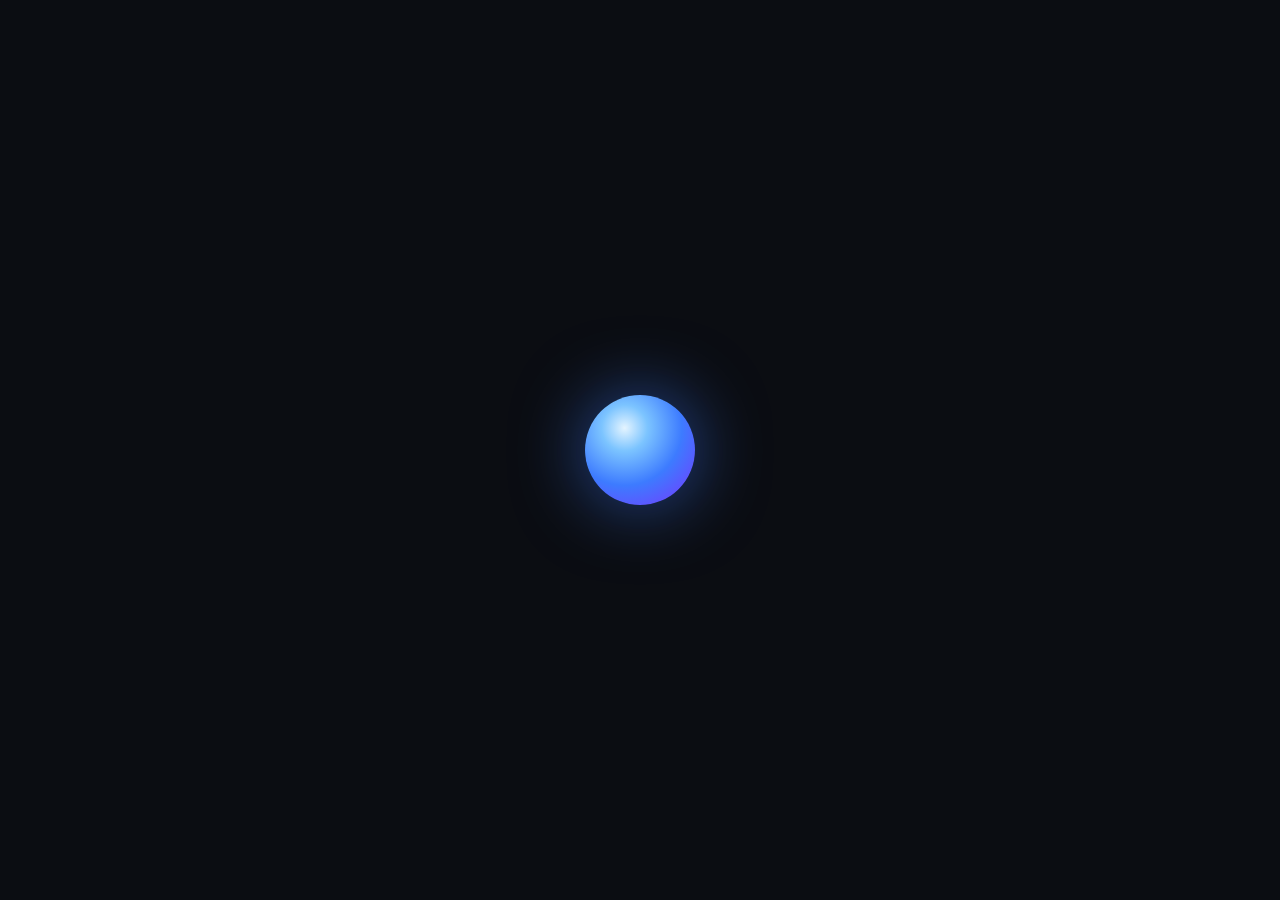
==== commit 8fb25103: "Sayro 3.0 (в работе): новое имя, интерфейс в стиле Apple, 10 языков, мастер первого запуска, пробный" ====
--- a/ui/index.html
+++ b/ui/index.html
@@ -1,328 +1,378 @@
 <!DOCTYPE html>
-<html lang="ru">
+<html lang="en">
 <head>
 <meta charset="utf-8">
-<title>J.A.R.V.I.S.</title>
+<title>Sayro</title>
 <meta name="viewport" content="width=device-width, initial-scale=1">
-<link rel="icon" href="data:image/svg+xml,%3Csvg xmlns='http://www.w3.org/2000/svg' viewBox='0 0 64 64'%3E%3Ccircle cx='32' cy='32' r='26' fill='none' stroke='%234fe3ff' stroke-width='5'/%3E%3Ccircle cx='32' cy='32' r='11' fill='%239ff3ff'/%3E%3C/svg%3E">
+<link rel="icon" href="data:image/svg+xml,%3Csvg xmlns='http://www.w3.org/2000/svg' viewBox='0 0 64 64'%3E%3Cdefs%3E%3CradialGradient id='g' cx='.36' cy='.3' r='.8'%3E%3Cstop offset='0' stop-color='%23E4F4FF'/%3E%3Cstop offset='.3' stop-color='%237CC4FF'/%3E%3Cstop offset='.65' stop-color='%233D7BFF'/%3E%3Cstop offset='1' stop-color='%236B45FF'/%3E%3C/radialGradient%3E%3C/defs%3E%3Ccircle cx='32' cy='32' r='28' fill='url(%23g)'/%3E%3C/svg%3E">
 <link rel="stylesheet" href="/ui/style.css">
 </head>
-<body>
-<div id="bg"></div>
+<body data-theme="dark" class="free">
 <div id="app">
-  <header>
+  <header class="top">
     <div class="brand">
-      <svg viewBox="0 0 40 40" class="logo"><circle cx="20" cy="20" r="16"/><circle cx="20" cy="20" r="9"/><path d="M20 2v6M20 32v6M2 20h6M32 20h6"/></svg>
-      <div><b>J.A.R.V.I.S.</b><small>Just A Rather Very Intelligent System · <span id="ver">v2</span></small></div>
+      <span class="mark" aria-hidden="true"></span>
+      <b id="brandName">Sayro</b>
+      <em class="pro-badge hidden" id="proBadge">PRO</em>
     </div>
-    <div class="chip" id="chip"><i></i><span id="chipText">ЗАГРУЗКА</span></div>
     <div class="flags">
-      <button class="flag upd hidden" id="fUpd" title="Установить новую версию">⬆ ОБНОВИТЬ ДО <span id="fUpdV"></span></button>
-      <button class="flag hidden" id="fWatch" title="Джарвис видит экран — нажмите, чтобы выключить">👁 ВИЖУ ЭКРАН</button>
-      <button class="flag hidden" id="fQuiet" title="Тихий режим — нажмите, чтобы выключить">🔕 <span id="fQuietT">ТИХО</span></button>
-      <span class="flag dim hidden" id="fGame" title="Видеокарта нагружена — похоже, идёт игра">🎮 <span id="fGameT"></span></span>
-      <span class="flag dim hidden" id="fTg" title="Telegram-бот на связи">📱</span>
+      <button class="flag upd hidden" id="fUpd"><span data-i18n="flag.update">Update to</span> <span id="fUpdV"></span></button>
+      <button class="flag warn hidden" id="fWatch" data-i18n-title="flag.watch_off"><span data-i18n="flag.watching">Seeing your screen</span></button>
+      <button class="flag hidden" id="fQuiet" data-i18n-title="flag.quiet_off"><span data-i18n="flag.quiet">Quiet until</span> <span id="fQuietT"></span></button>
+      <span class="flag dim hidden" id="fGame" data-i18n-title="flag.game_hint"><span data-i18n="flag.gaming">Gaming</span> <span id="fGameT"></span></span>
+      <span class="flag dim hidden" id="fTg" data-i18n="flag.phone">Phone linked</span>
     </div>
-    <div class="clock"><b id="clock">--:--</b><small id="date"></small></div>
-    <div class="hdr-btns">
-      <button class="icon" id="micBtn" title="Микрофон"><svg viewBox="0 0 24 24"><rect x="9" y="3" width="6" height="11" rx="3"/><path d="M5 11a7 7 0 0 0 14 0M12 18v3"/></svg></button>
-      <button class="icon" id="setBtn" title="Настройки"><svg viewBox="0 0 24 24"><circle cx="12" cy="12" r="3.2"/><path d="M12 2.5v3M12 18.5v3M2.5 12h3M18.5 12h3M5.3 5.3l2.1 2.1M16.6 16.6l2.1 2.1M5.3 18.7l2.1-2.1M16.6 7.4l2.1-2.1"/></svg></button>
-    </div>
+    <div class="spacer"></div>
+    <div class="status" id="statusPill"><i></i><span id="chipText">Loading</span></div>
+    <button class="round" id="micBtn" data-i18n-title="btn.mic"><svg viewBox="0 0 24 24"><rect x="9" y="3" width="6" height="11" rx="3"/><path d="M5 11a7 7 0 0 0 14 0M12 18v3"/></svg></button>
+    <button class="round" id="setBtn" data-i18n-title="btn.settings"><svg viewBox="0 0 24 24"><circle cx="12" cy="12" r="3"/><path d="M12 2.5v2.2M12 19.3v2.2M2.5 12h2.2M19.3 12h2.2M5.3 5.3l1.6 1.6M17.1 17.1l1.6 1.6M5.3 18.7l1.6-1.6M17.1 6.9l1.6-1.6"/></svg></button>
   </header>
 
   <main>
-    <aside class="col left">
-      <section class="panel" id="sysPanel">
-        <h3><span>СИСТЕМА</span><em id="gpuName"></em></h3>
-        <div class="gauges">
-          <div class="gauge" data-k="cpu"><svg viewBox="0 0 100 100"><circle class="trk" cx="50" cy="50" r="40"/><circle class="val" cx="50" cy="50" r="40"/></svg><b>0</b><small>ЦП</small></div>
-          <div class="gauge" data-k="gpu"><svg viewBox="0 0 100 100"><circle class="trk" cx="50" cy="50" r="40"/><circle class="val" cx="50" cy="50" r="40"/></svg><b>0</b><small>ГП</small></div>
-          <div class="gauge" data-k="ram"><svg viewBox="0 0 100 100"><circle class="trk" cx="50" cy="50" r="40"/><circle class="val" cx="50" cy="50" r="40"/></svg><b>0</b><small>ОЗУ</small></div>
+    <section class="stage">
+      <div class="orb-wrap" id="orbWrap" data-i18n-title="orb.click">
+        <div class="ring r1"></div><div class="ring r2"></div>
+        <div class="orb" id="orb"></div>
+      </div>
+      <div class="state-text">
+        <b id="stateText">Loading</b>
+        <small id="stateHint"></small>
+      </div>
+      <div class="chat" id="chat"></div>
+      <form class="ask" id="form" autocomplete="off">
+        <input id="text" data-i18n-ph="ask.placeholder" placeholder="Ask anything, or just talk" maxlength="2000" aria-label="Message">
+        <button type="button" class="round ghost" id="stopBtn" data-i18n-title="btn.stop"><svg viewBox="0 0 24 24"><rect x="7" y="7" width="10" height="10" rx="2"/></svg></button>
+        <button type="submit" class="round send" data-i18n-title="btn.send"><svg viewBox="0 0 24 24"><path d="M12 19V5M5 12l7-7 7 7"/></svg></button>
+      </form>
+    </section>
+
+    <aside class="today">
+      <div class="today-h" data-i18n="today.title">Today</div>
+      <section class="card" id="wxPanel">
+        <div class="wx-now"><div class="wx-ico" id="wxIco"></div>
+          <div><b id="wxTemp">—</b><small id="wxDesc"></small></div></div>
+        <div class="wx-days" id="wxDays"></div>
+      </section>
+      <section class="card" id="timerPanel">
+        <div class="card-h"><span data-i18n="today.timers">Timers</span><em id="timerCount"></em></div>
+        <div class="list" id="timers"></div>
+      </section>
+      <section class="card grow" id="taskPanel">
+        <div class="card-h"><span data-i18n="today.tasks">Tasks</span><em id="taskCount"></em></div>
+        <div class="list" id="tasks"></div>
+        <form id="taskForm" class="task-add"><input id="taskText" data-i18n-ph="today.add_task" placeholder="Add a task" maxlength="200"></form>
+      </section>
+      <section class="card" id="sysPanel">
+        <div class="sys">
+          <div><b id="cpuV">—</b><small data-i18n="sys.cpu">CPU</small></div>
+          <div><b id="gpuV">—</b><small data-i18n="sys.gpu">GPU</small></div>
+          <div><b id="ramV">—</b><small data-i18n="sys.ram">Memory</small></div>
+          <div><b id="batV">—</b><small data-i18n="sys.battery">Battery</small></div>
         </div>
-        <div class="rows">
-          <div class="row"><span>Температура ГП</span><b id="gpuTemp">—</b></div>
-          <div class="row"><span>Видеопамять</span><b id="vram">—</b></div>
-          <div class="row"><span>Память</span><b id="ramAbs">—</b></div>
-          <div class="row"><span>Батарея</span><b id="bat">—</b></div>
-          <div class="bar"><i id="batBar"></i></div>
-          <div class="row"><span>Диск C: свободно</span><b id="disk">—</b></div>
-          <div class="row"><span>Сеть ↓ / ↑</span><b id="net">—</b></div>
-          <div class="row"><span>Без перезагрузки</span><b id="uptime">—</b></div>
-        </div>
-      </section>
-      <section class="panel" id="audioPanel">
-        <h3><span>АУДИО</span><em id="wakeEng"></em></h3>
-        <div class="meter"><label>Микрофон</label><div class="mbar"><i id="inBar"></i></div></div>
-        <div class="meter"><label>«Эй, Джарвис»</label><div class="mbar wake"><i id="wakeBar"></i><s id="wakeThr"></s></div></div>
-        <div class="meter"><label>Голос</label><div class="mbar out"><i id="outBar"></i></div></div>
-        <div class="rows small">
-          <div class="row"><span>Модель</span><b id="modelName">—</b></div>
-          <div class="row"><span>Голос</span><b id="voiceName">—</b></div>
-          <div class="row"><span>Горячая клавиша</span><b id="hotkey">Ctrl+Alt+J</b></div>
+        <div class="meters">
+          <div class="mrow"><span data-i18n="sys.mic">Mic</span><div class="mbar"><i id="inBar"></i></div></div>
+          <div class="mrow"><span data-i18n="sys.voice">Voice</span><div class="mbar out"><i id="outBar"></i></div></div>
         </div>
       </section>
     </aside>
-
-    <section class="center">
-      <div class="reactor-wrap" id="reactorWrap" title="Нажмите, чтобы говорить">
-        <canvas id="reactor"></canvas>
-        <div class="state-label"><b id="stateText">ЗАГРУЗКА</b><small id="stateHint"></small></div>
-      </div>
-      <div class="chat" id="chat"></div>
-      <form class="input" id="form" autocomplete="off">
-        <span class="prompt">›</span>
-        <input id="text" placeholder="Напишите Джарвису…  или скажите «Эй, Джарвис»" maxlength="2000">
-        <button type="button" class="icon ghost" id="stopBtn" title="Остановить"><svg viewBox="0 0 24 24"><rect x="7" y="7" width="10" height="10" rx="1.5"/></svg></button>
-        <button type="submit" class="icon send" title="Отправить"><svg viewBox="0 0 24 24"><path d="M4 12l16-8-6 16-2.5-6.5z"/></svg></button>
-      </form>
-    </section>
-
-    <aside class="col right">
-      <section class="panel" id="wxPanel">
-        <h3><span>ПОГОДА</span><em id="wxCity">—</em></h3>
-        <div class="wx-now">
-          <div class="wx-ico" id="wxIco"></div>
-          <div><b id="wxTemp">—</b><small id="wxDesc"></small></div>
-        </div>
-        <div class="rows small">
-          <div class="row"><span>Ощущается</span><b id="wxFeels">—</b></div>
-          <div class="row"><span>Ветер · влажность</span><b id="wxWind">—</b></div>
-          <div class="row"><span>Восход · закат</span><b id="wxSun">—</b></div>
-        </div>
-        <div class="wx-days" id="wxDays"></div>
-      </section>
-      <section class="panel" id="timerPanel">
-        <h3><span>ТАЙМЕРЫ</span><em id="timerCount"></em></h3>
-        <div class="list" id="timers"><div class="empty">Скажите: «поставь таймер на 10 минут»</div></div>
-      </section>
-      <section class="panel grow" id="taskPanel">
-        <h3><span>ЗАДАЧИ</span><em id="taskCount"></em></h3>
-        <div class="list" id="tasks"></div>
-        <form id="taskForm" class="task-add"><input id="taskText" placeholder="+ добавить задачу" maxlength="200"></form>
-      </section>
-    </aside>
   </main>
 </div>
 
-<div id="toasts"></div>
+<div id="toasts" aria-live="polite"></div>
 
 <div id="card" class="overlay hidden">
-  <div class="card-box">
-    <div class="card-head"><b id="cardTitle"></b><div><button class="txt" id="cardCopy">копировать</button><button class="icon ghost" id="cardClose">✕</button></div></div>
+  <div class="sheet card-box">
+    <div class="sheet-h"><b id="cardTitle"></b><div class="hrow"><button class="txt" id="cardCopy" data-i18n="btn.copy">Copy</button><button class="round sm" id="cardClose" data-i18n-title="btn.close">✕</button></div></div>
     <div class="card-body md" id="cardBody"></div>
   </div>
 </div>
 
 <div id="alert" class="overlay hidden">
-  <div class="alert-box"><small id="alertKind">ТАЙМЕР</small><b id="alertText"></b><button id="alertOk">ПОНЯЛ</button></div>
-</div>
-
-<div id="shutdown" class="banner hidden"><span id="sdText"></span><button id="sdCancel">ОТМЕНА</button></div>
-
+  <div class="sheet alert-box"><small id="alertKind"></small><b id="alertText"></b><button class="btn primary" id="alertOk" data-i18n="btn.ok">OK</button></div>
+</div>
+
+<div id="shutdown" class="banner hidden"><span id="sdText"></span><button class="btn" id="sdCancel" data-i18n="btn.cancel">Cancel</button></div>
+
+<!-- ───────────── первый запуск ───────────── -->
+<div id="onb" class="overlay onb hidden">
+  <div class="sheet onb-box">
+    <div class="steps-bar" id="onbBar"><i></i><i></i><i></i><i></i></div>
+    <section class="onb-step" data-step="0">
+      <div class="onb-orb"></div>
+      <h1 data-i18n="onb.welcome">Meet Sayro</h1>
+      <p class="lead" data-i18n="onb.welcome_sub">Your voice for your PC. Open apps, see your screen, help in games and homework — just by talking.</p>
+      <label class="fld"><span data-i18n="onb.language">Language</span><select id="onbLang"></select></label>
+      <div class="grid2">
+        <label class="fld"><span data-i18n="set.user_name">What should Sayro call you</span><input id="onbName" data-i18n-ph="set.user_name_ph" placeholder="e.g. Alex"></label>
+        <label class="fld"><span data-i18n="set.city">Your city (for weather)</span><input id="onbCity" placeholder="London"></label>
+      </div>
+    </section>
+    <section class="onb-step" data-step="1">
+      <h1 data-i18n="onb.ai_title">Connect your AI</h1>
+      <p class="lead" data-i18n="onb.ai_sub">Sayro talks to Google Gemini. Pick how you want to pay for it — you can change this any time.</p>
+      <div class="choices" id="onbChoices">
+        <button class="choice on" data-v="pro"><i></i><span><b data-i18n="onb.c_pro">I have Google AI Pro</b><small data-i18n="onb.c_pro_d">Use the monthly Google Cloud credits that come with your subscription. Nothing extra to pay for AI.</small></span><em data-i18n="onb.recommended">Recommended</em></button>
+        <button class="choice" data-v="key"><i></i><span><b data-i18n="onb.c_key">Use my own Gemini key</b><small data-i18n="onb.c_key_d">Pay Google directly for what you use — roughly $1 per hour of talking. A free tier exists outside the EU.</small></span><em data-i18n="onb.payg">Pay as you go</em></button>
+        <button class="choice" data-v="cloud" disabled><i></i><span><b data-i18n="onb.c_cloud">Sayro Cloud</b><small data-i18n="onb.c_cloud_d">Everything included in one subscription, no Google account needed.</small></span><em data-i18n="onb.soon">Coming soon</em></button>
+      </div>
+    </section>
+    <section class="onb-step" data-step="2">
+      <h1 data-i18n="onb.key_title">Paste your Gemini key</h1>
+      <ol class="howto" id="onbHow"></ol>
+      <div class="hrow"><a class="btn" href="https://aistudio.google.com/apikey" target="_blank" data-i18n="onb.open_studio">Open Google AI Studio</a>
+        <a class="btn ghost" id="onbCreditsLink" href="https://developers.google.com/program/my-benefits" target="_blank" data-i18n="onb.open_credits">Activate AI Pro credits</a></div>
+      <label class="fld"><span data-i18n="onb.key">API key</span><input id="onbKey" type="password" placeholder="AIza…" autocomplete="off"></label>
+      <small class="mut" id="onbKeyInfo"></small>
+    </section>
+    <section class="onb-step" data-step="3">
+      <h1 data-i18n="onb.mic_title">Say hello</h1>
+      <p class="lead" data-i18n="onb.mic_sub">Check that Sayro hears you. Speak and watch the bar move.</p>
+      <div class="meter big"><div class="mbar"><i id="onbMic"></i></div></div>
+      <label class="fld"><span data-i18n="set.mic">Microphone</span><select id="onbMicDev"></select></label>
+      <div class="tip"><b data-i18n="onb.wake_tip_t">How to call Sayro</b><span data-i18n="onb.wake_tip">Say “Hey Sayro”, press Ctrl+Alt+J, or click the orb.</span></div>
+    </section>
+    <div class="onb-foot">
+      <button class="btn ghost" id="onbBack" data-i18n="btn.back">Back</button>
+      <span class="mut" id="onbErr"></span>
+      <button class="btn primary" id="onbNext" data-i18n="btn.continue">Continue</button>
+    </div>
+  </div>
+</div>
+
+<!-- ───────────── настройки ───────────── -->
 <div id="settings" class="overlay hidden">
-  <div class="set-box">
-    <nav class="set-nav">
-      <b>НАСТРОЙКИ</b>
-      <button data-tab="main" class="on">Основное</button>
-      <button data-tab="voice">Голос и характер</button>
-      <button data-tab="wake">Активация</button>
-      <button data-tab="sound">Звук</button>
-      <button data-tab="tools">Возможности</button>
-      <button data-tab="routines">Режимы</button>
-      <button data-tab="proactive">Проактивность</button>
-      <button data-tab="games">Игры и экран</button>
-      <button data-tab="phone">Телефон</button>
-      <button data-tab="apps">Программы</button>
-      <button data-tab="memory">Память</button>
-      <button data-tab="ai">ИИ и ключ</button>
-      <button data-tab="diag">Диагностика</button>
+  <div class="sheet set-box">
+    <nav class="set-nav" aria-label="Settings sections">
+      <b data-i18n="set.title">Settings</b>
+      <button data-tab="pro" class="nav-pro"><i style="--c:#FFD60A"></i><span data-i18n="tab.pro">Sayro Pro</span></button>
+      <button data-tab="main" class="on"><i style="--c:#8E8E93"></i><span data-i18n="tab.main">General</span></button>
+      <button data-tab="voice"><i style="--c:#0A84FF"></i><span data-i18n="tab.voice">Voice &amp; personality</span></button>
+      <button data-tab="wake"><i style="--c:#FF9F0A"></i><span data-i18n="tab.wake">Wake word &amp; hotkey</span></button>
+      <button data-tab="sound"><i style="--c:#FF375F"></i><span data-i18n="tab.sound">Sound</span></button>
+      <button data-tab="tools"><i style="--c:#5E5CE6"></i><span data-i18n="tab.tools">Abilities</span></button>
+      <button data-tab="routines" class="lockable"><i style="--c:#30D158"></i><span data-i18n="tab.routines">Routines</span></button>
+      <button data-tab="proactive" class="lockable"><i style="--c:#FF453A"></i><span data-i18n="tab.proactive">Proactive</span></button>
+      <button data-tab="games"><i style="--c:#BF5AF2"></i><span data-i18n="tab.games">Screen &amp; games</span></button>
+      <button data-tab="phone" class="lockable"><i style="--c:#64D2FF"></i><span data-i18n="tab.phone">Phone</span></button>
+      <button data-tab="apps"><i style="--c:#AC8E68"></i><span data-i18n="tab.apps">Apps</span></button>
+      <button data-tab="memory"><i style="--c:#FFD60A"></i><span data-i18n="tab.memory">Memory</span></button>
+      <button data-tab="ai"><i style="--c:#32ADE6"></i><span data-i18n="tab.ai">AI &amp; key</span></button>
+      <button data-tab="diag"><i style="--c:#636366"></i><span data-i18n="tab.diag">About &amp; updates</span></button>
     </nav>
     <div class="set-main">
-      <div class="set-head"><b id="setTitle">Основное</b><button class="icon ghost" id="setClose">✕</button></div>
+      <div class="set-head"><b id="setTitle">General</b><button class="round sm" id="setClose" data-i18n-title="btn.close">✕</button></div>
       <div class="set-body">
+
+        <section class="tab" data-tab="pro">
+          <div class="pro-card" id="proCard"><div class="pro-status" id="proStatus">Free version</div><small class="mut" id="proSub"></small></div>
+          <div class="pro-cols">
+            <div class="group"><b data-i18n="pro.free_t">Free forever</b><ul>
+              <li data-i18n="pro.f1">Voice conversation, wake word, 10 voices</li><li data-i18n="pro.f2">Apps, windows, keys and clicks on screen</li>
+              <li data-i18n="pro.f3">Web search, YouTube, weather, currency</li><li data-i18n="pro.f4">Timers, alarms, tasks, notes, memory</li>
+              <li data-i18n="pro.f5">Ask about your screen, game clips, Discord</li><li data-i18n="pro.f6">One-click updates</li></ul></div>
+            <div class="group gold"><b data-i18n="pro.pro_t">Pro</b><ul>
+              <li data-i18n="pro.p1">Seeing your screen live + Tutor personality</li><li data-i18n="pro.p2">Routines in one phrase + quiet mode</li>
+              <li data-i18n="pro.p3">Proactive alerts + morning briefing</li><li data-i18n="pro.p4">Control your PC from your phone (Telegram)</li></ul></div>
+          </div>
+          <div class="price"><b>$4.99</b><span data-i18n="pro.per_month">per month · cancel any time</span></div>
+          <div class="hrow"><a class="btn primary hidden" id="proBuy" target="_blank" data-i18n="pro.buy">Get Pro</a><span class="mut" id="proNoShop" data-i18n="pro.no_shop">The store opens soon.</span></div>
+          <label class="fld"><span data-i18n="pro.key">License key</span>
+            <div class="hrow"><input id="licKey" data-i18n-ph="pro.key_ph" placeholder="Paste the key from your purchase e-mail"><button class="btn" id="licAct" data-i18n="pro.activate">Activate</button>
+              <button class="btn danger hidden" id="licDel" data-i18n="pro.remove">Remove key</button></div>
+            <small id="licInfo" class="mut"></small></label>
+        </section>
 
         <section class="tab on" data-tab="main">
           <div class="grid2">
-            <label class="fld"><span>Как к вам обращаться</span><input id="s_user_name" placeholder="сэр"></label>
-            <label class="fld"><span>Ваш город (для погоды)</span><input id="s_city" placeholder="Жилина"></label>
-          </div>
-          <label class="tgl"><input type="checkbox" id="s_open_window_on_start"><i></i><span>Открывать окно при запуске</span></label>
-          <label class="tgl"><input type="checkbox" id="s_autostart"><i></i><span>Запускать Джарвиса вместе с Windows</span></label>
-          <label class="tgl sub"><input type="checkbox" id="s_autostart_window"><i></i><span>…и сразу показывать окно (иначе — тихо в трее)</span></label>
-          <label class="tgl"><input type="checkbox" id="s_sounds"><i></i><span>Звуки интерфейса (сигналы начала и конца разговора)</span></label>
-          <label class="tgl"><input type="checkbox" id="s_show_system_panel"><i></i><span>Показывать панели «Система» и «Аудио»</span></label>
-          <label class="tgl"><input type="checkbox" id="s_show_weather_panel"><i></i><span>Показывать погоду, таймеры и задачи</span></label>
-          <label class="fld"><span>Закрывать карточки автоматически через, сек <em id="v_card_autoclose"></em></span>
-            <input type="range" id="s_card_autoclose" min="0" max="180" step="5"><small>0 — не закрывать (закроет Джарвис, когда скажете «закрой», или кнопка ✕).</small></label>
-          <div class="fld"><span>Цвет интерфейса</span><div class="swatches" id="swatches"></div></div>
+            <label class="fld"><span data-i18n="set.user_name">What should Sayro call you</span><input id="s_user_name" data-i18n-ph="set.user_name_ph" placeholder="e.g. Alex"></label>
+            <label class="fld"><span data-i18n="set.city">Your city (for weather)</span><input id="s_city" placeholder="London"></label>
+          </div>
+          <div class="grid2">
+            <label class="fld"><span data-i18n="set.ui_language">Language</span><select id="s_ui_language"></select></label>
+            <div class="fld"><span data-i18n="set.theme">Appearance</span><div class="seg" id="seg_theme">
+              <button data-v="system" data-i18n="set.theme_system">Auto</button><button data-v="light" data-i18n="set.theme_light">Light</button><button data-v="dark" data-i18n="set.theme_dark">Dark</button></div></div>
+          </div>
+          <div class="group">
+            <label class="tgl"><span data-i18n="set.open_window">Open the window at launch</span><input type="checkbox" id="s_open_window_on_start"><i></i></label>
+            <label class="tgl"><span data-i18n="set.autostart">Start with Windows</span><input type="checkbox" id="s_autostart"><i></i></label>
+            <label class="tgl sub"><span data-i18n="set.autostart_window">…and show the window (otherwise quietly in the tray)</span><input type="checkbox" id="s_autostart_window"><i></i></label>
+            <label class="tgl"><span data-i18n="set.sounds">Interface sounds</span><input type="checkbox" id="s_sounds"><i></i></label>
+            <label class="tgl"><span data-i18n="set.show_system">Show system and audio</span><input type="checkbox" id="s_show_system_panel"><i></i></label>
+            <label class="tgl"><span data-i18n="set.show_today">Show weather, timers and tasks</span><input type="checkbox" id="s_show_weather_panel"><i></i></label>
+          </div>
+          <label class="fld"><span><span data-i18n="set.card_autoclose">Close cards automatically after, s</span> <em id="v_card_autoclose"></em></span>
+            <input type="range" id="s_card_autoclose" min="0" max="180" step="5"><small data-i18n="set.card_autoclose_h">0 — never (say “close” or press ✕).</small></label>
+          <div class="fld"><span data-i18n="set.accent">Accent colour</span><div class="swatches" id="swatches"></div></div>
         </section>
 
         <section class="tab" data-tab="voice">
-          <label class="fld"><span>Голос</span><div class="hrow"><select id="s_voice"></select><button class="btn" id="sTest">▶ проверить</button></div>
-            <small>Новый голос включается со следующего разговора.</small></label>
-          <div class="fld"><span>Характер</span><div class="cards" id="personaCards"></div></div>
-          <div class="fld"><span>Длина ответов</span><div class="seg" id="seg_reply_length">
-            <button data-v="short">Коротко</button><button data-v="normal">Обычно</button><button data-v="detailed">Подробно</button></div></div>
-          <label class="fld"><span>Язык ответов</span><select id="s_reply_language">
-            <option value="auto">Как говорю я</option><option value="ru">Русский</option><option value="uk">Українська</option>
-            <option value="en">English</option><option value="sk">Slovenčina</option></select></label>
-          <label class="fld"><span>Свои инструкции для Джарвиса</span>
-            <textarea id="s_custom_instructions" rows="6" placeholder="Например: «Называй меня Арсений. Шути про водный транспорт. Когда спрашиваю про математику — объясняй пошагово.»"></textarea>
-            <small>Джарвис будет соблюдать это в каждом разговоре.</small></label>
+          <label class="fld"><span data-i18n="set.voice">Voice</span><div class="hrow"><select id="s_voice"></select><button class="btn" id="sTest" data-i18n="btn.try">▶ Try</button></div>
+            <small data-i18n="set.voice_h">A new voice starts with the next conversation.</small></label>
+          <div class="fld"><span data-i18n="set.persona">Personality</span><div class="cards" id="personaCards"></div></div>
+          <div class="fld"><span data-i18n="set.reply_length">Reply length</span><div class="seg" id="seg_reply_length">
+            <button data-v="short" data-i18n="set.len_short">Short</button><button data-v="normal" data-i18n="set.len_normal">Normal</button><button data-v="detailed" data-i18n="set.len_detailed">Detailed</button></div></div>
+          <label class="fld"><span data-i18n="set.reply_language">Reply language</span><select id="s_reply_language"></select></label>
+          <label class="fld"><span data-i18n="set.custom">Your own instructions</span>
+            <textarea id="s_custom_instructions" rows="5" data-i18n-ph="set.custom_ph" placeholder="e.g. “Call me Alex. When I ask about maths, explain step by step.”"></textarea>
+            <small data-i18n="set.custom_h">Sayro follows this in every conversation.</small></label>
         </section>
 
         <section class="tab" data-tab="wake">
-          <label class="fld"><span>Способ активации</span><select id="s_wake_engine">
-            <option value="auto">Авто: локальная модель + проверка речью (рекомендуется)</option>
-            <option value="openwakeword">Только локальная модель «Hey Jarvis»</option>
-            <option value="google">Только распознавание речи (любая фраза с «Джарвис»)</option>
-            <option value="off">Выключено — только горячая клавиша и клик</option></select></label>
-          <div class="meter big"><label>Сейчас слышу «Эй, Джарвис»</label><div class="mbar wake"><i id="setWakeBar"></i><s id="setWakeThr"></s></div></div>
-          <label class="fld"><span>Строгость «Эй, Джарвис» <em id="v_wake_threshold"></em></span>
-            <input type="range" id="s_wake_threshold" min="0.2" max="0.9" step="0.05"><small>Выше — меньше ложных срабатываний, ниже — реагирует охотнее.</small></label>
-          <label class="fld"><span>Чувствительность к простому «Джарвис» <em id="v_wake_verify_threshold"></em></span>
-            <input type="range" id="s_wake_verify_threshold" min="0" max="0.1" step="0.002"><small>0 — проверять каждую короткую фразу (чаще срабатывает, больше трафика).</small></label>
-          <label class="fld"><span>Горячая клавиша</span><div class="hrow"><input id="s_hotkey" readonly class="hotkey-in" title="Нажмите и введите сочетание">
-            <button class="btn" id="hkReset">сброс</button></div><small id="hkInfo">Кликните в поле и нажмите нужное сочетание (например Ctrl+Alt+J).</small></label>
-          <label class="fld"><span>Ждать продолжения разговора, сек <em id="v_idle_timeout"></em></span><input type="range" id="s_idle_timeout" min="5" max="60" step="1"></label>
-          <label class="fld"><span>Пауза перед ответом, мс <em id="v_vad_silence_ms"></em></span><input type="range" id="s_vad_silence_ms" min="300" max="2000" step="50">
-            <small>Если Джарвис перебивает на полуслове — увеличьте.</small></label>
-          <label class="tgl"><input type="checkbox" id="s_headphones_auto"><i></i><span>Определять гарнитуру автоматически <em id="hsInfo" class="mut"></em></span></label>
-          <label class="tgl"><input type="checkbox" id="s_headphones"><i></i><span>Я всегда в наушниках — можно перебивать Джарвиса обычной речью</span></label>
+          <div class="grid2">
+            <label class="fld"><span data-i18n="set.wake_word">Wake word</span><select id="s_wake_word">
+              <option value="sayro">“Hey Sayro”</option><option value="jarvis">“Hey Jarvis”</option></select></label>
+            <label class="fld"><span data-i18n="set.wake_engine">How to listen</span><select id="s_wake_engine">
+              <option value="auto" data-i18n="set.we_auto">Automatic (recommended)</option>
+              <option value="openwakeword" data-i18n="set.we_local">On-device model only</option>
+              <option value="google" data-i18n="set.we_speech">Speech recognition</option>
+              <option value="off" data-i18n="set.we_off">Off — hotkey and click only</option></select></label>
+          </div>
+          <small class="mut" data-i18n="set.wake_h">“Hey Sayro” is recognised from short phrases by Google speech recognition. An on-device model is coming.</small>
+          <div class="meter big"><label data-i18n="set.wake_meter">Wake word confidence</label><div class="mbar wake"><i id="setWakeBar"></i><s id="setWakeThr"></s></div></div>
+          <label class="fld"><span><span data-i18n="set.wake_threshold">Strictness</span> <em id="v_wake_threshold"></em></span>
+            <input type="range" id="s_wake_threshold" min="0.2" max="0.9" step="0.05"><small data-i18n="set.wake_threshold_h">Higher — fewer false wakes; lower — reacts more easily.</small></label>
+          <label class="fld"><span><span data-i18n="set.wake_verify">Sensitivity to a short call</span> <em id="v_wake_verify_threshold"></em></span>
+            <input type="range" id="s_wake_verify_threshold" min="0" max="0.1" step="0.002"></label>
+          <label class="fld"><span data-i18n="set.hotkey">Hotkey</span><div class="hrow"><input id="s_hotkey" readonly class="hotkey-in">
+            <button class="btn" id="hkReset" data-i18n="btn.reset">Reset</button></div><small id="hkInfo"></small></label>
+          <label class="fld"><span><span data-i18n="set.idle">Keep listening after a reply, s</span> <em id="v_idle_timeout"></em></span><input type="range" id="s_idle_timeout" min="5" max="60" step="1"></label>
+          <label class="fld"><span><span data-i18n="set.vad">Pause before replying, ms</span> <em id="v_vad_silence_ms"></em></span><input type="range" id="s_vad_silence_ms" min="300" max="2000" step="50">
+            <small data-i18n="set.vad_h">If Sayro cuts you off mid-sentence — increase it.</small></label>
+          <div class="group">
+            <label class="tgl"><span><span data-i18n="set.headphones_auto">Detect a headset automatically</span> <em id="hsInfo" class="mut"></em></span><input type="checkbox" id="s_headphones_auto"><i></i></label>
+            <label class="tgl"><span data-i18n="set.headphones">I always use headphones — interrupt by just talking</span><input type="checkbox" id="s_headphones"><i></i></label>
+          </div>
         </section>
 
         <section class="tab" data-tab="sound">
-          <label class="fld"><span>Микрофон</span><select id="s_mic_device"></select></label>
-          <div class="meter big"><label>Уровень микрофона</label><div class="mbar"><i id="setInBar"></i></div></div>
-          <label class="fld"><span>Усиление микрофона <em id="v_mic_gain"></em></span><input type="range" id="s_mic_gain" min="0.5" max="4" step="0.1"></label>
-          <label class="fld"><span>Динамики / наушники</span><div class="hrow"><select id="s_speaker_device"></select><button class="btn" id="sSnd">▶ звук</button></div></label>
+          <label class="fld"><span data-i18n="set.mic">Microphone</span><select id="s_mic_device"></select></label>
+          <div class="meter big"><label data-i18n="set.mic_level">Microphone level</label><div class="mbar"><i id="setInBar"></i></div></div>
+          <label class="fld"><span><span data-i18n="set.mic_gain">Microphone gain</span> <em id="v_mic_gain"></em></span><input type="range" id="s_mic_gain" min="0.5" max="4" step="0.1"></label>
+          <label class="fld"><span data-i18n="set.speaker">Speakers / headphones</span><div class="hrow"><select id="s_speaker_device"></select><button class="btn" id="sSnd" data-i18n="btn.test_sound">▶ Sound</button></div></label>
         </section>
 
         <section class="tab" data-tab="tools">
-          <p class="hint">Что Джарвису разрешено делать на компьютере. Отключённые функции он не сможет вызвать.</p>
-          <div id="toolToggles" class="tgl-list"></div>
-          <label class="tgl"><input type="checkbox" id="s_confirm_dangerous"><i></i><span>Спрашивать подтверждение перед выключением, корзиной и кнопками «купить/удалить»</span></label>
+          <p class="hint" data-i18n="set.tools_h">What Sayro may do on your computer. Switched-off abilities cannot be used.</p>
+          <div id="toolToggles" class="group"></div>
+          <div class="group"><label class="tgl"><span data-i18n="set.confirm">Ask before shutdown, emptying the bin and “buy/delete” buttons</span><input type="checkbox" id="s_confirm_dangerous"><i></i></label></div>
         </section>
 
         <section class="tab" data-tab="routines">
-          <p class="hint">Режим — набор действий по одной фразе. Проще всего создать голосом:
-            «Джарвис, создай игровой режим: открой Steam и Discord, громкость 40, включи тихий режим». Запуск — «включи игровой режим».</p>
+          <p class="hint" data-i18n="rt.h">A routine is a set of actions you start with one phrase. The easiest way is to say: “Hey Sayro, create a gaming routine: open Steam and Discord, volume 40, quiet mode.” Then: “start the gaming routine”.</p>
           <div id="routineList" class="routines"></div>
-          <details class="rt-new"><summary>+ создать режим вручную</summary>
-            <div class="grid2"><label class="fld"><span>Название</span><input id="rtName" placeholder="Учёба"></label>
-              <label class="fld"><span>Описание</span><input id="rtDesc" placeholder="закрыть игры, открыть Teams"></label></div>
+          <details class="rt-new"><summary data-i18n="rt.manual">Create a routine manually</summary>
+            <div class="grid2"><label class="fld"><span data-i18n="rt.name">Name</span><input id="rtName" placeholder="Study"></label>
+              <label class="fld"><span data-i18n="rt.desc">Description</span><input id="rtDesc"></label></div>
             <div id="rtSteps" class="rt-steps"></div>
-            <div class="hrow"><select id="rtTool"></select><button class="btn" id="rtAddStep">+ шаг</button><button class="btn" id="rtSave">Сохранить режим</button></div>
-            <small class="mut">У каждого шага — функция и её параметры. Пауза: функция «wait», параметр seconds.</small>
+            <div class="hrow"><select id="rtTool"></select><button class="btn" id="rtAddStep" data-i18n="rt.add_step">+ Step</button><button class="btn primary" id="rtSave" data-i18n="rt.save">Save routine</button></div>
           </details>
-          <div class="fld"><span>Тихий режим</span><div class="hrow"><span id="quietInfo" class="mut">выключен</span>
-            <button class="btn" data-quiet="60">на 1 час</button><button class="btn" data-quiet="180">на 3 часа</button><button class="btn" data-quiet="0">выключить</button></div>
-            <small>В тихом режиме Джарвис сам не заговаривает — предупреждения приходят значком (и в Telegram). Будильники и таймеры работают.</small></div>
+          <div class="fld"><span data-i18n="rt.quiet">Quiet mode</span><div class="hrow"><span id="quietInfo" class="mut"></span>
+            <button class="btn" data-quiet="60" data-i18n="rt.q1">1 hour</button><button class="btn" data-quiet="180" data-i18n="rt.q3">3 hours</button><button class="btn" data-quiet="0" data-i18n="rt.qoff">Turn off</button></div>
+            <small data-i18n="rt.quiet_h">In quiet mode Sayro does not start talking on its own — alerts arrive as notifications. Alarms and timers still ring.</small></div>
         </section>
 
         <section class="tab" data-tab="proactive">
-          <label class="tgl"><input type="checkbox" id="s_proactive"><i></i><span>Сам сообщать о важном (перегрев, батарея, место, долгая игра)</span></label>
-          <label class="tgl sub"><input type="checkbox" id="s_proactive_voice"><i></i><span>…голосом (иначе только уведомлением)</span></label>
-          <label class="fld"><span>Перегрев видеокарты, °C <em id="v_proactive_gpu_temp"></em></span><input type="range" id="s_proactive_gpu_temp" min="70" max="100" step="1"></label>
-          <label class="fld"><span>Батарея ниже, % <em id="v_proactive_battery"></em></span><input type="range" id="s_proactive_battery" min="5" max="40" step="1"></label>
-          <label class="fld"><span>Мало места на диске, ГБ <em id="v_proactive_disk_gb"></em></span><input type="range" id="s_proactive_disk_gb" min="0" max="60" step="1"></label>
-          <label class="fld"><span>Предложить перерыв после игры, ч <em id="v_proactive_game_hours"></em></span><input type="range" id="s_proactive_game_hours" min="0" max="6" step="0.5">
-            <small>0 — не напоминать. Игра определяется по нагрузке на видеокарту.</small></label>
-          <label class="tgl"><input type="checkbox" id="s_proactive_night"><i></i><span>Мягко напоминать о сне, если играю после часа ночи</span></label>
-          <label class="tgl"><input type="checkbox" id="s_morning_briefing"><i></i><span>Утренний брифинг: при первом разговоре утром — погода, задачи и напоминания на день</span></label>
+          <div class="group">
+            <label class="tgl"><span data-i18n="pa.on">Tell me about important things (overheating, battery, disk, long gaming)</span><input type="checkbox" id="s_proactive"><i></i></label>
+            <label class="tgl sub"><span data-i18n="pa.voice">…out loud (otherwise only a notification)</span><input type="checkbox" id="s_proactive_voice"><i></i></label>
+            <label class="tgl"><span data-i18n="pa.night">Gently remind me to sleep if I game after 1 am</span><input type="checkbox" id="s_proactive_night"><i></i></label>
+            <label class="tgl"><span data-i18n="pa.briefing">Morning briefing: weather, tasks and reminders in the first chat of the day</span><input type="checkbox" id="s_morning_briefing"><i></i></label>
+          </div>
+          <label class="fld"><span><span data-i18n="pa.gpu">GPU overheating, °C</span> <em id="v_proactive_gpu_temp"></em></span><input type="range" id="s_proactive_gpu_temp" min="70" max="100" step="1"></label>
+          <label class="fld"><span><span data-i18n="pa.battery">Battery below, %</span> <em id="v_proactive_battery"></em></span><input type="range" id="s_proactive_battery" min="5" max="40" step="1"></label>
+          <label class="fld"><span><span data-i18n="pa.disk">Low disk space, GB</span> <em id="v_proactive_disk_gb"></em></span><input type="range" id="s_proactive_disk_gb" min="0" max="60" step="1"></label>
+          <label class="fld"><span><span data-i18n="pa.game">Suggest a break after gaming, h</span> <em id="v_proactive_game_hours"></em></span><input type="range" id="s_proactive_game_hours" min="0" max="6" step="0.5">
+            <small data-i18n="pa.game_h">0 — never. Gaming is detected from GPU load.</small></label>
         </section>
 
         <section class="tab" data-tab="games">
-          <p class="hint"><b>«Вижу экран».</b> Скажите «смотри на экран» или «следи за игрой» — Джарвис будет видеть экран всё время разговора
-            и подсказывать по ходу: в игре, в коде, в задаче (с характером «Репетитор» — пошагово). Кнопка 👁 вверху выключает режим.</p>
-          <div class="hrow"><button class="btn" id="watchOn">👁 Включить сейчас</button></div>
-          <label class="fld"><span>Кадр экрана каждые, сек <em id="v_watch_interval"></em></span><input type="range" id="s_watch_interval" min="1" max="6" step="0.5">
-            <small>Чаще — точнее реагирует, но быстрее тратит лимит Gemini.</small></label>
-          <label class="fld"><span>Ждать в тишине в этом режиме, сек <em id="v_watch_idle_timeout"></em></span><input type="range" id="s_watch_idle_timeout" min="20" max="300" step="10"></label>
-          <label class="fld"><span>Клипы («сохрани момент»)</span><select id="s_clip_method">
-            <option value="auto">Авто: NVIDIA, если запущено приложение NVIDIA, иначе Xbox Game Bar</option>
+          <p class="hint" data-i18n="gm.h">Say “watch my screen” or “follow my game” — Sayro sees your screen for the whole conversation and helps as you go: in games, code or homework (with the Tutor personality — step by step).</p>
+          <div class="hrow"><button class="btn primary" id="watchOn" data-i18n="gm.start">Start seeing my screen</button></div>
+          <label class="fld"><span><span data-i18n="gm.interval">A screen frame every, s</span> <em id="v_watch_interval"></em></span><input type="range" id="s_watch_interval" min="1" max="6" step="0.5">
+            <small data-i18n="gm.interval_h">More often — reacts faster, but uses more of your AI quota.</small></label>
+          <label class="fld"><span><span data-i18n="gm.idle">Wait in silence in this mode, s</span> <em id="v_watch_idle_timeout"></em></span><input type="range" id="s_watch_idle_timeout" min="20" max="300" step="10"></label>
+          <label class="fld"><span data-i18n="gm.clips">Clips (“save that moment”)</span><select id="s_clip_method">
+            <option value="auto" data-i18n="gm.clip_auto">Automatic: NVIDIA if its app is running, otherwise Xbox Game Bar</option>
             <option value="nvidia">NVIDIA Instant Replay (Alt+F10)</option><option value="gamebar">Xbox Game Bar (Win+Alt+G)</option></select>
-            <small>В NVIDIA app нужно включить «Мгновенный повтор», в Game Bar — «Записывать в фоновом режиме».</small></label>
+            <small data-i18n="gm.clips_h">Turn on Instant Replay in the NVIDIA app, or background recording in Game Bar.</small></label>
           <div class="grid2">
-            <label class="fld"><span>Discord: горячая клавиша микрофона</span><input id="s_discord_mute_key" placeholder="ctrl+shift+f9"></label>
-            <label class="fld"><span>Discord: горячая клавиша звука</span><input id="s_discord_deafen_key" placeholder="ctrl+shift+f10"></label>
-          </div>
-          <small class="mut">Назначьте эти же сочетания в Discord → Настройки → Горячие клавиши («Вкл./выкл. микрофон», «Вкл./выкл. звук»). Тогда работает «выключи микрофон в дискорде».</small>
+            <label class="fld"><span data-i18n="gm.dmute">Discord: mute hotkey</span><input id="s_discord_mute_key" placeholder="ctrl+shift+f9"></label>
+            <label class="fld"><span data-i18n="gm.ddeaf">Discord: deafen hotkey</span><input id="s_discord_deafen_key" placeholder="ctrl+shift+f10"></label>
+          </div>
+          <small class="mut" data-i18n="gm.discord_h">Set the same shortcuts in Discord → Settings → Keybinds (Toggle mute / Toggle deafen).</small>
         </section>
 
         <section class="tab" data-tab="phone">
-          <p class="hint">Управляйте ноутбуком из Telegram: пишите или отправляйте голосовые — «что на экране», «поставь таймер на 20 минут»,
-            «выключи комп». Сюда же приходят таймеры и предупреждения.</p>
-          <ol class="steps">
-            <li>Откройте в Telegram <a href="https://t.me/BotFather" target="_blank">@BotFather</a>, отправьте <code>/newbot</code>, придумайте имя.</li>
-            <li>Скопируйте токен (вида <code>123456:ABC…</code>) и вставьте ниже, включите переключатель и сохраните.</li>
-            <li>Откройте своего бота и отправьте ему код привязки — он появится здесь.</li>
+          <p class="hint" data-i18n="ph.h">Control your PC from Telegram: text or send voice messages — “what's on my screen”, “set a 20-minute timer”, “shut down the PC”. Timers and alerts arrive here too.</p>
+          <ol class="howto">
+            <li data-i18n="ph.s1">Open @BotFather in Telegram, send /newbot and choose a name.</li>
+            <li data-i18n="ph.s2">Copy the token (looks like 123456:ABC…), paste it below, switch the bot on and save.</li>
+            <li data-i18n="ph.s3">Open your bot and send it the pairing code that appears here.</li>
           </ol>
-          <label class="tgl"><input type="checkbox" id="s_telegram_enabled"><i></i><span>Telegram-бот включён</span></label>
-          <label class="fld"><span>Токен бота</span><input id="sTgToken" type="password" placeholder="вставьте токен (сохранённый скрыт)"><small id="tgTokInfo"></small></label>
+          <div class="hrow"><a class="btn" href="https://t.me/BotFather" target="_blank">@BotFather</a></div>
+          <div class="group"><label class="tgl"><span data-i18n="ph.on">Telegram bot on</span><input type="checkbox" id="s_telegram_enabled"><i></i></label>
+            <label class="tgl"><span data-i18n="ph.notify">Send timers, reminders and alerts</span><input type="checkbox" id="s_telegram_notify"><i></i></label></div>
+          <label class="fld"><span data-i18n="ph.token">Bot token</span><input id="sTgToken" type="password" data-i18n-ph="ph.token_ph" placeholder="Paste the token (the saved one is hidden)"><small id="tgTokInfo"></small></label>
           <div class="tg-status" id="tgStatus">—</div>
-          <label class="tgl"><input type="checkbox" id="s_telegram_notify"><i></i><span>Присылать таймеры, напоминания и предупреждения</span></label>
-          <div class="hrow"><button class="btn" id="tgTest">Отправить проверку</button><button class="btn danger" id="tgUnlink">Отвязать телефон</button></div>
+          <div class="hrow"><button class="btn" id="tgTest" data-i18n="ph.test">Send a test</button><button class="btn danger" id="tgUnlink" data-i18n="ph.unlink">Unlink phone</button></div>
         </section>
 
         <section class="tab" data-tab="apps">
-          <p class="hint">Джарвис сам находит программы из меню «Пуск» (<b id="appsCount">0</b>). Если что-то не находит — добавьте сюда своё название и путь к .exe, ярлыку, папке или сайту.</p>
+          <p class="hint"><span data-i18n="ap.h1">Sayro finds apps from the Start menu by itself</span> (<b id="appsCount">0</b>). <span data-i18n="ap.h2">If it can't find something, add your own name and a path to an .exe, shortcut, folder or website.</span></p>
           <div id="appsTable" class="apps-table"></div>
-          <button class="btn" id="appAdd">+ добавить</button>
-          <label class="fld" style="margin-top:14px"><span>Проверить: что откроется по названию</span>
-            <div class="hrow"><input id="appTest" placeholder="например: калда"><button class="btn" id="appTestBtn">проверить</button></div><small id="appTestRes"></small></label>
+          <button class="btn" id="appAdd" data-i18n="ap.add">+ Add</button>
+          <label class="fld"><span data-i18n="ap.test">Check what opens for a name</span>
+            <div class="hrow"><input id="appTest" placeholder="steam"><button class="btn" id="appTestBtn" data-i18n="ap.check">Check</button></div><small id="appTestRes"></small></label>
         </section>
 
         <section class="tab" data-tab="memory">
-          <div class="fld"><span>Что Джарвис помнит о вас</span><div class="list" id="memList"></div>
-            <div class="hrow"><input id="memNew" placeholder="Добавить факт, например: «пары по вторникам с 8:00»"><button class="btn" id="memAdd">+</button></div></div>
-          <div class="fld"><span>Заметки</span><div class="list" id="noteList"></div></div>
-          <div class="hrow"><button class="btn danger" id="memClear">Забыть всё о себе</button><button class="btn" id="histClear">Очистить историю разговоров</button></div>
+          <div class="fld"><span data-i18n="mem.title">What Sayro remembers about you</span><div class="list group" id="memList"></div>
+            <div class="hrow"><input id="memNew" data-i18n-ph="mem.add_ph" placeholder="Add a fact, e.g. “classes on Tuesdays at 8”"><button class="btn" id="memAdd">+</button></div></div>
+          <div class="fld"><span data-i18n="mem.notes">Notes</span><div class="list group" id="noteList"></div></div>
+          <div class="hrow"><button class="btn danger" id="memClear" data-i18n="mem.clear">Forget everything about me</button><button class="btn" id="histClear" data-i18n="mem.hist">Clear conversation history</button></div>
         </section>
 
         <section class="tab" data-tab="ai">
-          <label class="fld"><span>Ключ Gemini API</span>
-            <div class="hrow"><input id="sKey" type="password" placeholder="вставьте новый ключ (сохранённый скрыт)"><a href="https://aistudio.google.com/apikey" target="_blank" class="btn">получить ключ</a></div>
+          <label class="fld"><span data-i18n="ai.key">Gemini API key</span>
+            <div class="hrow"><input id="sKey" type="password" data-i18n-ph="ai.key_ph" placeholder="Paste a new key (the saved one is hidden)"><a href="https://aistudio.google.com/apikey" target="_blank" class="btn" data-i18n="ai.get">Get a key</a></div>
             <small id="sKeyInfo"></small></label>
-          <label class="fld"><span>Голосовая модель (Live)</span><select id="s_live_model"></select></label>
-          <label class="fld"><span>Модель для зрения и поиска</span><select id="s_text_model"></select></label>
-          <p class="hint">«Авто» — Джарвис сам выбирает лучшую доступную и переключается, если модель перегружена.</p>
+          <div class="hrow"><button class="btn" id="onbAgain" data-i18n="ai.wizard">Open the setup assistant</button></div>
+          <label class="fld"><span data-i18n="ai.live">Voice model (Live)</span><select id="s_live_model"></select></label>
+          <label class="fld"><span data-i18n="ai.text">Model for vision and search</span><select id="s_text_model"></select></label>
+          <p class="hint" data-i18n="ai.auto_h">“Auto” — Sayro picks the best available model and switches if one is overloaded.</p>
+          <p class="hint" data-i18n="ai.privacy">Your voice, screen frames and messages go straight from your PC to Google Gemini under your own key. Sayro has no servers and does not see your data.</p>
         </section>
 
         <section class="tab" data-tab="diag">
-          <div class="upd-box" id="updBox">
-            <div class="hrow"><b id="updTitle">Обновления</b><span class="mut" id="updState"></span></div>
+          <div class="group upd-box" id="updBox">
+            <div class="hrow"><b id="updTitle"></b><span class="mut" id="updState"></span></div>
             <div class="md small" id="updNotes"></div>
-            <div class="hrow wrap"><button class="btn" id="updCheck">Проверить обновления</button>
-              <button class="btn primary hidden" id="updInstall">⬆ Обновить</button></div>
-            <label class="tgl"><input type="checkbox" id="s_update_auto_check"><i></i><span>Проверять обновления автоматически (раз в 6 часов)</span></label>
-            <small class="mut">Ваши настройки, ключи, память и история при обновлении не трогаются. Перед установкой делается копия старой версии; если новая не запустится — Джарвис сам вернёт прежнюю.</small>
+            <div class="hrow wrap"><button class="btn" id="updCheck" data-i18n="up.check">Check for updates</button>
+              <button class="btn primary hidden" id="updInstall" data-i18n="up.install">Update</button></div>
+            <label class="tgl"><span data-i18n="up.auto">Check for updates automatically</span><input type="checkbox" id="s_update_auto_check"><i></i></label>
+            <small class="mut" data-i18n="up.safe">Your settings, keys and memory are never touched. A copy of the old version is kept, and if the new one fails to start, Sayro rolls back by itself.</small>
           </div>
           <div class="info" id="sInfo"></div>
           <div class="hrow wrap">
-            <button class="btn" id="dQuick">Быстрая самопроверка</button>
-            <button class="btn" id="dFull">Полная самопроверка</button>
-            <button class="btn" data-open="log">Открыть лог</button>
-            <button class="btn" data-open="folder">Папка Джарвиса</button>
-            <button class="btn" data-open="screenshots">Скриншоты</button>
-            <button class="btn" id="dRestart">Перезапустить</button>
-            <button class="btn danger" id="dQuit">Выключить Джарвиса</button>
+            <button class="btn" id="dQuick" data-i18n="dg.quick">Quick self-test</button>
+            <button class="btn" id="dFull" data-i18n="dg.full">Full self-test</button>
+            <button class="btn" data-open="log" data-i18n="dg.log">Open log</button>
+            <button class="btn" data-open="folder" data-i18n="dg.folder">App folder</button>
+            <button class="btn" data-open="screenshots" data-i18n="dg.shots">Screenshots</button>
+            <button class="btn" id="dRestart" data-i18n="dg.restart">Restart</button>
+            <button class="btn danger" id="dQuit" data-i18n="dg.quit">Quit Sayro</button>
           </div>
           <pre class="console" id="dOut"></pre>
         </section>
       </div>
-      <div class="set-foot"><span id="setDirty"></span><button id="setSave">СОХРАНИТЬ</button></div>
+      <div class="set-foot"><span id="setDirty"></span><button class="btn primary" id="setSave" data-i18n="btn.save">Save</button></div>
     </div>
   </div>
 </div>
 
-<div id="boot" class="boot">
-  <div class="boot-box">
-    <div class="boot-ring"></div>
-    <pre id="bootLog"></pre>
-  </div>
-</div>
-
+<div id="boot" class="boot"><div class="boot-orb"></div></div>
+
+<script src="/ui/i18n.js"></script>
 <script src="/ui/app.js"></script>
 </body>
 </html>
--- a/ui/style.css
+++ b/ui/style.css
@@ -1,313 +1,272 @@
+/* Sayro — интерфейс в духе macOS / visionOS. Тема: body[data-theme=dark|light]. Акцент: --accent. */
 :root{
-  --bg:#02060b; --bg2:#06111b; --panel:rgba(7,20,32,.58); --panel2:rgba(10,28,44,.72);
-  --line:rgba(95,205,255,.16); --line2:rgba(95,205,255,.34);
-  --c:#4fe3ff; --c2:#a6f5ff; --cdim:#1f7fa3; --amber:#ffb648; --red:#ff5468; --green:#4ff0a6;
-  --text:#d4f2ff; --mut:#6b8ba0; --mut2:#4a6476;
-  --disp:"Bahnschrift","Bahnschrift SemiLight","DIN Alternate","Segoe UI Variable Display","Segoe UI",sans-serif;
-  --body:"Segoe UI Variable Text","Segoe UI",system-ui,sans-serif;
-  --mono:"Cascadia Mono","Consolas",ui-monospace,monospace;
-  --accent:var(--c);
-}
-*{box-sizing:border-box;margin:0;padding:0}
-html,body{height:100%;background:var(--bg);color:var(--text);font:14px/1.45 var(--body);overflow:hidden;-webkit-font-smoothing:antialiased}
-button,input,select{font:inherit;color:inherit}
-::selection{background:rgba(79,227,255,.3)}
-::-webkit-scrollbar{width:6px}::-webkit-scrollbar-thumb{background:rgba(95,205,255,.18);border-radius:3px}
-
-#bg{position:fixed;inset:0;z-index:0;pointer-events:none;
-  background:
-   radial-gradient(1200px 700px at 50% 38%,rgba(40,140,200,.13),transparent 60%),
-   radial-gradient(600px 400px at 85% 100%,rgba(255,170,60,.04),transparent 70%),
-   linear-gradient(rgba(95,205,255,.035) 1px,transparent 1px) 0 0/44px 44px,
-   linear-gradient(90deg,rgba(95,205,255,.035) 1px,transparent 1px) 0 0/44px 44px,
-   var(--bg);}
-#bg::after{content:"";position:absolute;inset:0;background:repeating-linear-gradient(0deg,rgba(0,0,0,.18) 0 1px,transparent 1px 3px);opacity:.35}
-
-#app{position:relative;z-index:1;height:100%;display:flex;flex-direction:column;padding:14px 18px 16px}
-header{display:flex;align-items:center;gap:18px;height:52px;flex:none}
-.brand{display:flex;align-items:center;gap:12px;min-width:300px}
-.brand b{font:600 20px/1 var(--disp);letter-spacing:.32em;color:var(--c2);text-shadow:0 0 18px rgba(79,227,255,.45)}
-.brand small{display:block;margin-top:5px;font:11px var(--disp);letter-spacing:.12em;color:var(--mut)}
-.logo{width:34px;height:34px;fill:none;stroke:var(--c);stroke-width:2;filter:drop-shadow(0 0 6px rgba(79,227,255,.6));animation:spin 14s linear infinite}
-.logo circle:last-of-type{fill:rgba(79,227,255,.25)}
+  --font:"Inter","Segoe UI Variable Text","Segoe UI Variable","Segoe UI",system-ui,sans-serif;
+  --accent:#0A84FF; --accent-2:#409CFF; --ok:#30D158; --warn:#FF9F0A; --bad:#FF453A; --gold:#FFD60A;
+  --r-lg:22px; --r-md:14px; --r-sm:10px;
+}
+body[data-theme=dark]{
+  --bg:#0B0D12; --bg2:#12151C; --panel:rgba(255,255,255,.06); --panel-2:rgba(255,255,255,.09); --line:rgba(255,255,255,.10);
+  --text:#F5F5F7; --sub:#A1A1AA; --mut:#8E8E96; --chip:rgba(255,255,255,.09); --ring:rgba(124,196,255,.16);
+  --sheet:rgba(24,27,34,.92); --shadow:0 30px 80px rgba(0,0,0,.55); --input:rgba(255,255,255,.07);
+  color-scheme:dark;
+}
+body[data-theme=light]{
+  --bg:#F5F5F7; --bg2:#FFFFFF; --panel:#FFFFFF; --panel-2:#F2F2F5; --line:rgba(0,0,0,.08);
+  --text:#1D1D1F; --sub:#5E5E66; --mut:#6E6E76; --chip:rgba(0,0,0,.05); --ring:rgba(61,123,255,.16);
+  --sheet:rgba(255,255,255,.94); --shadow:0 30px 80px rgba(20,30,60,.18); --input:rgba(0,0,0,.04);
+  color-scheme:light;
+}
+*{box-sizing:border-box}
+html,body{margin:0;height:100%}
+body{font:14px/1.45 var(--font);background:var(--bg);color:var(--text);overflow:hidden;-webkit-font-smoothing:antialiased;transition:background .3s,color .3s}
+button,input,select,textarea{font:inherit;color:inherit}
+a{color:var(--accent)}
+svg{width:18px;height:18px;fill:none;stroke:currentColor;stroke-width:1.8;stroke-linecap:round;stroke-linejoin:round}
+.hidden{display:none!important}
+.mut{color:var(--mut)}
+.spacer{flex:1}
+.hrow{display:flex;gap:10px;align-items:center;flex-wrap:wrap}
+::-webkit-scrollbar{width:10px;height:10px}::-webkit-scrollbar-thumb{background:var(--chip);border-radius:10px;border:2px solid transparent;background-clip:padding-box}
+
+#app{height:100vh;display:flex;flex-direction:column}
+/* ── шапка ── */
+.top{display:flex;align-items:center;gap:12px;padding:16px 26px;flex:none;flex-wrap:wrap}
+.brand{display:flex;align-items:center;gap:10px}
+.brand b{font-size:17px;font-weight:600;letter-spacing:-.01em}
+.mark{width:24px;height:24px;border-radius:50%;background:radial-gradient(circle at 35% 30%,#BFE6FF 0%,#3D8BFF 45%,#6E4BFF 100%);box-shadow:0 0 14px rgba(61,123,255,.45)}
+.pro-badge{font:600 10.5px var(--font);letter-spacing:.06em;padding:3px 8px;border-radius:999px;background:var(--gold);color:#1D1D1F;font-style:normal}
+.flags{display:flex;gap:8px;flex-wrap:wrap}
+.flag{font-size:12.5px;font-weight:500;padding:6px 12px;border-radius:999px;border:1px solid var(--line);background:var(--panel);color:var(--text);cursor:pointer;white-space:nowrap}
+.flag.dim{cursor:default;color:var(--sub)}
+.flag.upd{background:var(--ok);border-color:var(--ok);color:#04210E;font-weight:600}
+.flag.warn{background:rgba(255,159,10,.16);border-color:rgba(255,159,10,.5);color:var(--warn)}
+.status{display:flex;align-items:center;gap:8px;padding:7px 14px;border-radius:999px;background:var(--panel);border:1px solid var(--line);font-size:13px;color:var(--sub);max-width:420px;white-space:nowrap;overflow:hidden;text-overflow:ellipsis}
+.status i{width:7px;height:7px;border-radius:50%;background:var(--ok);flex:none}
+body[data-state=error] .status i,body[data-state=nokey] .status i,body[data-state=offline] .status i{background:var(--bad)}
+body[data-state=thinking] .status i,body[data-state=connecting] .status i{background:var(--warn)}
+body[data-state=listening] .status i,body[data-state=speaking] .status i{background:var(--accent)}
+.round{width:40px;height:40px;border-radius:50%;border:1px solid var(--line);background:var(--panel);display:flex;align-items:center;justify-content:center;cursor:pointer;flex:none;transition:background .15s,transform .1s}
+.round:hover{background:var(--panel-2)}.round:active{transform:scale(.95)}
+.round.sm{width:32px;height:32px;font-size:13px}
+.round.off{color:var(--bad);border-color:rgba(255,69,58,.5)}
+.round.send{background:var(--accent);border-color:var(--accent);color:#fff}
+.round.ghost{background:transparent}
+
+/* ── основная зона ── */
+main{flex:1;min-height:0;display:flex;gap:22px;padding:0 26px 22px}
+.stage{flex:999 1 560px;min-width:0;display:flex;flex-direction:column;align-items:center;gap:14px;min-height:0}
+.orb-wrap{position:relative;width:min(300px,34vh);aspect-ratio:1;display:flex;align-items:center;justify-content:center;cursor:pointer;flex:none;margin-top:4px}
+.ring{position:absolute;border-radius:50%;border:1px solid var(--ring);transition:transform .4s,opacity .4s}
+.ring.r1{inset:0}.ring.r2{inset:12%}
+.orb{width:56%;aspect-ratio:1;border-radius:50%;background:radial-gradient(circle at 36% 30%,#E4F4FF 0%,#7CC4FF 22%,#3D7BFF 55%,#6B45FF 88%);
+  box-shadow:0 0 calc(40px + var(--glow,0px)) rgba(61,123,255,calc(.30 + var(--g,0))),inset 0 -14px 36px rgba(40,20,120,.45);
+  transform:scale(var(--s,1));transition:transform .09s linear,filter .5s,box-shadow .2s}
+body[data-state=idle] .orb{animation:breathe 4.5s ease-in-out infinite}
+body[data-state=thinking] .orb,body[data-state=connecting] .orb{animation:think 1.6s ease-in-out infinite}
+body[data-state=thinking] .ring.r2{animation:spin 3s linear infinite;border-style:dashed}
+body[data-state=error] .orb,body[data-state=nokey] .orb{filter:hue-rotate(150deg) saturate(.8)}
+body[data-state=offline] .orb,body[data-state=boot] .orb{filter:grayscale(1) brightness(.7)}
+body[data-state=speaking] .ring.r1{transform:scale(1.04)}
+@keyframes breathe{50%{transform:scale(1.035)}}
+@keyframes think{50%{filter:brightness(1.18) hue-rotate(-12deg)}}
 @keyframes spin{to{transform:rotate(360deg)}}
-.chip{display:flex;align-items:center;gap:9px;padding:6px 14px;border:1px solid var(--line2);border-radius:20px;background:rgba(6,20,32,.6);
-  font:600 12px var(--disp);letter-spacing:.2em;color:var(--accent);transition:color .3s,border-color .3s}
-.chip i{width:8px;height:8px;border-radius:50%;background:var(--accent);box-shadow:0 0 10px var(--accent);animation:blink 1.6s infinite}
-@keyframes blink{50%{opacity:.35}}
-.clock{margin-left:auto;text-align:right}
-.clock b{display:block;font:300 30px/1 var(--disp);letter-spacing:.06em;color:var(--c2)}
-.clock small{font:11px var(--disp);letter-spacing:.18em;color:var(--mut);text-transform:uppercase}
-.hdr-btns{display:flex;gap:8px}
-button.icon{width:38px;height:38px;border-radius:10px;border:1px solid var(--line2);background:rgba(8,26,40,.7);display:grid;place-items:center;cursor:pointer;transition:.2s}
-button.icon svg{width:19px;height:19px;fill:none;stroke:var(--c);stroke-width:1.7;stroke-linecap:round;stroke-linejoin:round}
-button.icon:hover{background:rgba(20,60,85,.8);box-shadow:0 0 14px rgba(79,227,255,.25)}
-button.icon.off{border-color:rgba(255,84,104,.5)}button.icon.off svg{stroke:var(--red)}
-button.icon.ghost{background:transparent;border-color:transparent}
-button.txt{background:none;border:none;color:var(--c);cursor:pointer;font:12px var(--disp);letter-spacing:.1em;padding:6px 8px;text-decoration:none}
-a.txt{color:var(--c);font:12px var(--disp);letter-spacing:.1em;text-decoration:none;padding:6px 8px;white-space:nowrap}
-
-main{flex:1;min-height:0;display:grid;grid-template-columns:290px minmax(420px,1fr) 300px;gap:18px;margin-top:12px}
-.col{display:flex;flex-direction:column;gap:14px;min-height:0}
-.panel{position:relative;background:var(--panel);border:1px solid var(--line);padding:14px 16px 14px;backdrop-filter:blur(6px);
-  clip-path:polygon(0 0,calc(100% - 14px) 0,100% 14px,100% 100%,14px 100%,0 calc(100% - 14px))}
-.panel::before,.panel::after{content:"";position:absolute;width:14px;height:14px;border:2px solid var(--c);opacity:.7}
-.panel::before{left:-1px;top:-1px;border-right:none;border-bottom:none}
-.panel::after{right:-1px;bottom:-1px;border-left:none;border-top:none}
-.panel.grow{flex:1;min-height:0;display:flex;flex-direction:column}
-.panel h3{display:flex;justify-content:space-between;align-items:baseline;margin-bottom:12px;font:600 11px var(--disp);letter-spacing:.28em;color:var(--c)}
-.panel h3 em{font-style:normal;font-weight:400;letter-spacing:.06em;color:var(--mut);font-size:11px;text-transform:none}
-
-.gauges{display:grid;grid-template-columns:repeat(3,1fr);gap:6px;margin-bottom:10px}
-.gauge{position:relative;text-align:center}
-.gauge svg{width:100%;aspect-ratio:1;transform:rotate(-90deg)}
-.gauge circle{fill:none;stroke-width:7}
-.gauge .trk{stroke:rgba(95,205,255,.1)}
-.gauge .val{stroke:var(--c);stroke-linecap:round;stroke-dasharray:251.3;stroke-dashoffset:251.3;transition:stroke-dashoffset .8s cubic-bezier(.2,.8,.2,1),stroke .4s;filter:drop-shadow(0 0 4px rgba(79,227,255,.6))}
-.gauge.hot .val{stroke:var(--amber)}.gauge.crit .val{stroke:var(--red)}
-.gauge b{position:absolute;left:0;right:0;top:31%;font:300 22px/1 var(--disp);color:var(--c2)}
-.gauge b::after{content:"%";font-size:11px;color:var(--mut);margin-left:1px}
-.gauge small{position:absolute;left:0;right:0;top:58%;font:10px var(--disp);letter-spacing:.2em;color:var(--mut)}
-.rows .row{display:flex;justify-content:space-between;gap:10px;padding:4px 0;border-bottom:1px dashed rgba(95,205,255,.08);font-size:12.5px}
-.rows .row span{color:var(--mut)}
-.rows .row b{font:500 13px var(--disp);letter-spacing:.04em;color:var(--text);white-space:nowrap}
-.rows.small .row{font-size:12px}
-.bar{height:4px;background:rgba(95,205,255,.1);margin:2px 0 6px;border-radius:2px;overflow:hidden}
-.bar i{display:block;height:100%;width:0;background:linear-gradient(90deg,var(--c),var(--c2));transition:width 1s}
-.meter{display:grid;grid-template-columns:96px 1fr;align-items:center;gap:10px;margin:6px 0}
-.meter label{font-size:12px;color:var(--mut)}
-.mbar{position:relative;height:8px;background:rgba(95,205,255,.08);border-radius:4px;overflow:hidden}
-.mbar i{position:absolute;left:0;top:0;bottom:0;width:0;background:linear-gradient(90deg,var(--cdim),var(--c));border-radius:4px}
-.mbar.wake i{background:linear-gradient(90deg,#7a5a20,var(--amber))}
-.mbar.out i{background:linear-gradient(90deg,#126,var(--c2))}
-.mbar s{position:absolute;top:-2px;bottom:-2px;width:2px;background:var(--amber);opacity:.8}
-
-.center{display:flex;flex-direction:column;align-items:center;min-height:0}
-.reactor-wrap{position:relative;width:min(100%,44vh,520px);aspect-ratio:1;flex:none;cursor:pointer;margin-bottom:30px}
-#reactor{width:100%;height:100%;display:block}
-.state-label{position:absolute;left:0;right:0;bottom:-34px;text-align:center;pointer-events:none}
-.state-label b{display:block;font:600 15px var(--disp);letter-spacing:.5em;color:var(--accent);text-shadow:0 0 14px var(--accent);transition:color .3s}
-.state-label small{display:block;margin-top:6px;font-size:12px;color:var(--mut);letter-spacing:.04em;min-height:17px}
-
-.chat{flex:1;min-height:0;width:100%;max-width:760px;overflow-y:auto;padding:16px 6px 10px;display:flex;flex-direction:column;gap:10px;
-  mask-image:linear-gradient(transparent,#000 40px)}
-.msg{max-width:86%;padding:9px 14px;border:1px solid var(--line);background:var(--panel);line-height:1.5;animation:pop .25s ease-out;white-space:pre-wrap;word-wrap:break-word}
-@keyframes pop{from{opacity:0;transform:translateY(6px)}}
-.msg.user{align-self:flex-end;border-radius:12px 12px 2px 12px;color:#b9d3e0;background:rgba(14,36,52,.6)}
-.msg.jarvis{align-self:flex-start;border-radius:12px 12px 12px 2px;border-left:2px solid var(--c);color:var(--text)}
-.msg.jarvis::before{content:"ДЖАРВИС";display:block;font:600 9.5px var(--disp);letter-spacing:.3em;color:var(--c);margin-bottom:3px;opacity:.8}
-.msg.live{border-style:dashed}
-.msg.sys{align-self:center;font-size:12px;color:var(--mut);background:none;border:none;padding:2px}
-.tool{align-self:flex-start;font:11.5px var(--mono);color:var(--amber);opacity:.85;padding:2px 10px;border-left:2px solid rgba(255,182,72,.5)}
-.input{display:flex;align-items:center;gap:6px;width:100%;max-width:760px;margin-top:8px;padding:6px 6px 6px 14px;border:1px solid var(--line2);
-  background:rgba(6,20,32,.8);border-radius:14px;box-shadow:0 0 0 0 rgba(79,227,255,0);transition:box-shadow .3s}
-.input:focus-within{box-shadow:0 0 0 3px rgba(79,227,255,.12),0 0 24px rgba(79,227,255,.12)}
-.input .prompt{font:600 18px var(--mono);color:var(--c)}
-.input input{flex:1;background:none;border:none;outline:none;padding:8px 4px;font-size:15px}
-.input input::placeholder{color:var(--mut2)}
-button.send{background:linear-gradient(135deg,rgba(79,227,255,.25),rgba(79,227,255,.08))}
-
-.wx-now{display:flex;align-items:center;gap:14px;margin-bottom:8px}
-.wx-ico{width:64px;height:64px;flex:none}
-.wx-ico svg{width:100%;height:100%;fill:none;stroke:var(--c2);stroke-width:2;stroke-linecap:round;stroke-linejoin:round;filter:drop-shadow(0 0 6px rgba(79,227,255,.5))}
-.wx-now b{display:block;font:200 42px/1 var(--disp);color:var(--c2)}
-.wx-now small{display:block;color:var(--mut);margin-top:4px;font-size:12.5px}.wx-now small::first-letter{text-transform:uppercase}
-.wx-days{display:grid;grid-template-columns:repeat(3,1fr);gap:6px;margin-top:10px}
-.wx-day{text-align:center;padding:8px 4px;border:1px solid var(--line);background:rgba(10,30,46,.4)}
-.wx-day small{display:block;font:10px var(--disp);letter-spacing:.16em;color:var(--mut);text-transform:uppercase}
-.wx-day svg{width:28px;height:28px;margin:4px auto;display:block;fill:none;stroke:var(--c);stroke-width:2;stroke-linecap:round;stroke-linejoin:round}
-.wx-day b{font:500 13px var(--disp)}.wx-day i{font-style:normal;color:var(--mut);font-size:12px}
-
-.list{display:flex;flex-direction:column;gap:6px;overflow-y:auto;min-height:0}
-.panel.grow .list{flex:1}
-.empty{color:var(--mut2);font-size:12px;padding:4px 0}
-.timer{display:grid;grid-template-columns:1fr auto auto;align-items:center;gap:8px;padding:7px 10px;border:1px solid var(--line);background:rgba(10,30,46,.45)}
-.timer b{font:400 18px var(--disp);letter-spacing:.06em;color:var(--c2)}
-.timer span{font-size:12px;color:var(--mut);overflow:hidden;text-overflow:ellipsis;white-space:nowrap}
-.timer.soon b{color:var(--amber)}
-.x{background:none;border:none;color:var(--mut);cursor:pointer;font-size:14px;padding:2px 6px}
-.x:hover{color:var(--red)}
-.task{display:flex;align-items:center;gap:10px;padding:6px 4px;border-bottom:1px dashed rgba(95,205,255,.08);font-size:13px}
-.task input{appearance:none;width:16px;height:16px;border:1.5px solid var(--cdim);border-radius:4px;cursor:pointer;flex:none;display:grid;place-items:center}
-.task input:checked{background:var(--c);border-color:var(--c)}
-.task input:checked::after{content:"✓";color:#012;font-size:11px;font-weight:700}
-.task.done span{color:var(--mut2);text-decoration:line-through}
-.task span{flex:1}
-.task .x{opacity:0}.task:hover .x{opacity:1}
-.task-add input{width:100%;margin-top:8px;background:rgba(6,20,32,.6);border:1px solid var(--line);padding:7px 10px;outline:none;font-size:13px}
-.task-add input:focus{border-color:var(--line2)}
-
-#toasts{position:fixed;right:20px;bottom:20px;z-index:50;display:flex;flex-direction:column;gap:8px;align-items:flex-end}
-.toast{padding:9px 16px;background:var(--panel2);border:1px solid var(--line2);border-left:3px solid var(--c);font-size:13px;backdrop-filter:blur(8px);
-  animation:tin .3s ease-out;max-width:420px;box-shadow:0 6px 30px rgba(0,0,0,.4)}
-@keyframes tin{from{opacity:0;transform:translateX(30px)}}
-.toast.out{opacity:0;transform:translateX(30px);transition:.4s}
-
-.overlay{position:fixed;inset:0;z-index:40;display:grid;place-items:center;background:rgba(1,5,9,.55);backdrop-filter:blur(4px);transition:opacity .25s}
-.hidden{opacity:0;pointer-events:none}
-.card-box{width:min(760px,90vw);max-height:80vh;display:flex;flex-direction:column;background:linear-gradient(180deg,rgba(10,30,46,.96),rgba(5,16,26,.96));
-  border:1px solid var(--line2);box-shadow:0 0 60px rgba(79,227,255,.12),0 20px 80px rgba(0,0,0,.6);transform:scale(1);transition:transform .25s}
-.overlay.hidden .card-box{transform:scale(.96)}
-.card-head{display:flex;justify-content:space-between;align-items:center;padding:12px 16px;border-bottom:1px solid var(--line)}
-.card-head b{font:600 13px var(--disp);letter-spacing:.2em;color:var(--c);text-transform:uppercase}
-.card-body{padding:16px 22px 22px;overflow-y:auto}
-.md h1,.md h2,.md h3{font-family:var(--disp);color:var(--c2);margin:14px 0 6px;letter-spacing:.04em}
-.md h1{font-size:20px}.md h2{font-size:17px}.md h3{font-size:15px}
-.md p{margin:6px 0}.md ul,.md ol{margin:6px 0 6px 22px}.md li{margin:3px 0}
-.md code{font-family:var(--mono);background:rgba(79,227,255,.08);padding:1px 5px;border-radius:3px;font-size:13px}
-.md pre{background:#020a12;border:1px solid var(--line);padding:12px;overflow:auto;margin:8px 0}
-.md pre code{background:none;padding:0}
-.md a{color:var(--c)}.md strong{color:var(--c2)}
-.md table{border-collapse:collapse;margin:8px 0}.md td,.md th{border:1px solid var(--line);padding:4px 10px}
-
-.alert-box{text-align:center;padding:34px 60px;border:1px solid var(--amber);background:rgba(30,20,6,.9);box-shadow:0 0 80px rgba(255,182,72,.25);animation:pulse 1s infinite alternate}
-@keyframes pulse{to{box-shadow:0 0 120px rgba(255,182,72,.45)}}
-.alert-box small{display:block;font:600 12px var(--disp);letter-spacing:.4em;color:var(--amber)}
-.alert-box b{display:block;font:300 30px var(--disp);margin:12px 0 22px;color:#fff3df}
-.alert-box button,.drawer-foot button,.banner button{background:transparent;border:1px solid currentColor;color:var(--amber);padding:9px 28px;font:600 12px var(--disp);letter-spacing:.3em;cursor:pointer}
-.drawer-foot button{color:var(--c);width:100%}
-.drawer-foot button:hover,.alert-box button:hover{background:rgba(79,227,255,.1)}
-
-.banner{position:fixed;top:76px;left:50%;transform:translateX(-50%);z-index:45;display:flex;align-items:center;gap:20px;padding:12px 20px;
-  border:1px solid var(--red);background:rgba(40,8,14,.92);color:#ffd5da;font:500 14px var(--disp);letter-spacing:.08em;transition:opacity .3s}
-.banner button{color:#ff9aa6}
-
-.drawer{position:fixed;inset:0;z-index:42;background:rgba(1,5,9,.45);transition:opacity .25s}
-.drawer-box{position:absolute;right:0;top:0;bottom:0;width:min(460px,100vw);display:flex;flex-direction:column;background:linear-gradient(180deg,#071623,#040d16);
-  border-left:1px solid var(--line2);box-shadow:-20px 0 60px rgba(0,0,0,.5);transition:transform .3s cubic-bezier(.2,.8,.2,1)}
-.drawer.hidden .drawer-box{transform:translateX(40px)}
-.drawer-head{display:flex;justify-content:space-between;align-items:center;padding:16px 20px;border-bottom:1px solid var(--line)}
-.drawer-head b{font:600 13px var(--disp);letter-spacing:.3em;color:var(--c)}
-.drawer-body{flex:1;overflow-y:auto;padding:16px 20px;display:flex;flex-direction:column;gap:14px}
-.drawer-foot{padding:14px 20px;border-top:1px solid var(--line)}
-.fld{display:flex;flex-direction:column;gap:6px}
-.fld>span{font:11px var(--disp);letter-spacing:.16em;color:var(--mut);text-transform:uppercase}
-.fld>span em{font-style:normal;color:var(--c)}
-.fld small{color:var(--mut2);font-size:11.5px}
-.fld input:not([type=range]),.fld select{width:100%;background:rgba(6,20,32,.8);border:1px solid var(--line);padding:8px 10px;outline:none}
-.fld input:focus,.fld select:focus{border-color:var(--line2)}
-.fld select option{background:#061420}
-.hrow{display:flex;gap:8px;align-items:center}
-.grid2{display:grid;grid-template-columns:1fr 1fr;gap:12px}
-input[type=range]{width:100%;accent-color:var(--c)}
-.tgl{display:flex;align-items:center;gap:12px;cursor:pointer;font-size:13px}
-.tgl input{display:none}
-.tgl i{width:36px;height:20px;border-radius:10px;background:rgba(95,205,255,.15);position:relative;flex:none;transition:.2s}
-.tgl i::after{content:"";position:absolute;left:3px;top:3px;width:14px;height:14px;border-radius:50%;background:var(--mut);transition:.2s}
-.tgl input:checked+i{background:rgba(79,227,255,.4)}
-.tgl input:checked+i::after{left:19px;background:var(--c2)}
-.info{font:12px/1.7 var(--mono);color:var(--mut);border:1px solid var(--line);padding:10px 12px;background:rgba(2,10,18,.6);white-space:pre-wrap}
-.mem{display:flex;gap:8px;align-items:flex-start;font-size:12.5px;padding:4px 0;border-bottom:1px dashed rgba(95,205,255,.08)}
-.mem span{flex:1}
-
-.boot{position:fixed;inset:0;z-index:60;display:grid;place-items:center;background:var(--bg);transition:opacity .8s}
+.state-text{text-align:center;display:flex;flex-direction:column;gap:4px;flex:none}
+.state-text b{font-size:26px;font-weight:600;letter-spacing:-.02em}
+.state-text small{font-size:14px;color:var(--sub);min-height:20px}
+.chat{width:100%;max-width:680px;flex:1;min-height:0;overflow-y:auto;display:flex;flex-direction:column;gap:8px;padding:4px 2px;mask-image:linear-gradient(transparent,#000 22px)}
+.msg{max-width:82%;padding:10px 15px;font-size:14.5px;line-height:1.45;white-space:pre-wrap;word-wrap:break-word;animation:pop .2s ease-out}
+.msg.user{align-self:flex-end;background:var(--accent);color:#fff;border-radius:18px 18px 6px 18px}
+.msg.jarvis{align-self:flex-start;background:var(--panel);border:1px solid var(--line);border-radius:18px 18px 18px 6px}
+.msg.live{opacity:.75}
+.tool{align-self:flex-start;font-size:12px;padding:4px 10px;border-radius:999px;background:var(--chip);color:var(--sub)}
+@keyframes pop{from{opacity:0;transform:translateY(4px)}}
+.ask{width:100%;max-width:680px;display:flex;align-items:center;gap:8px;padding:5px 5px 5px 18px;border-radius:999px;background:var(--panel);border:1px solid var(--line);flex:none}
+.ask input{flex:1;min-width:0;border:none;outline:none;background:transparent;height:38px;font-size:15px}
+.ask input::placeholder{color:var(--mut)}
+
+/* ── «Сегодня» ── */
+.today{flex:1 1 280px;max-width:330px;display:flex;flex-direction:column;gap:12px;min-height:0;overflow-y:auto}
+.today-h{font-size:13px;font-weight:600;color:var(--sub);padding:0 4px}
+.card{padding:14px 16px;border-radius:var(--r-lg);background:var(--panel);border:1px solid var(--line);display:flex;flex-direction:column;gap:10px}
+.card.grow{flex:1;min-height:120px}
+.card-h{display:flex;justify-content:space-between;align-items:baseline;font-weight:600;font-size:14px}
+.card-h em{font-style:normal;font-weight:500;color:var(--sub);font-size:12.5px}
+.wx-now{display:flex;align-items:center;gap:12px}
+.wx-ico svg{width:40px;height:40px;stroke:var(--gold);stroke-width:2.4}
+.wx-now b{display:block;font-size:26px;font-weight:600;line-height:1.1}
+.wx-now small{color:var(--sub);font-size:12.5px}
+.wx-days{display:grid;grid-template-columns:repeat(4,minmax(0,1fr));gap:4px;text-align:center}
+.wx-day{display:flex;flex-direction:column;align-items:center;gap:2px;font-size:12px}
+.wx-day small{color:var(--sub)}.wx-day i{font-style:normal;color:var(--sub)}
+.wx-day svg{width:22px;height:22px;stroke-width:3;stroke:var(--sub)}
+.list{display:flex;flex-direction:column;gap:4px;overflow-y:auto}
+.empty{color:var(--mut);font-size:12.5px;padding:2px 0}
+.timer,.task{display:flex;align-items:center;gap:10px;min-height:32px;font-size:13.5px}
+.timer span,.task span{flex:1;min-width:0;overflow:hidden;text-overflow:ellipsis;white-space:nowrap}
+.timer b{font-variant-numeric:tabular-nums;font-weight:600}
+.timer.soon b{color:var(--warn)}
+.task input{width:17px;height:17px;accent-color:var(--accent);margin:0}
+.task.done span{color:var(--mut);text-decoration:line-through}
+.x{border:none;background:none;color:var(--mut);cursor:pointer;width:26px;height:26px;border-radius:50%;opacity:0;transition:opacity .15s}
+.timer:hover .x,.task:hover .x,.mem:hover .x,.apps-row .x,.rt-step .x{opacity:1}
+.x:hover{background:var(--chip);color:var(--text)}
+.task-add input{width:100%;border:none;border-top:1px solid var(--line);background:transparent;padding:10px 0 2px;outline:none}
+.task-add input::placeholder{color:var(--mut)}
+.sys{display:grid;grid-template-columns:repeat(4,minmax(0,1fr));gap:6px;text-align:center}
+.sys b{display:block;font-size:17px;font-weight:600;font-variant-numeric:tabular-nums}
+.sys small{font-size:11.5px;color:var(--sub)}
+.sys .hot{color:var(--warn)}.sys .crit{color:var(--bad)}
+.meters{display:flex;flex-direction:column;gap:6px}
+.mrow{display:flex;align-items:center;gap:10px;font-size:12px;color:var(--sub)}
+.mrow span{width:44px}
+.mbar{position:relative;flex:1;height:6px;border-radius:3px;background:var(--chip);overflow:hidden}
+.mbar i{position:absolute;inset:0 auto 0 0;width:0;background:var(--accent);border-radius:3px;transition:width .08s}
+.mbar.out i{background:#BF5AF2}
+.mbar.wake i{background:var(--warn)}
+.mbar s{position:absolute;top:-2px;bottom:-2px;width:2px;background:var(--text);opacity:.5}
+body.no-sys #sysPanel{display:none}
+body.no-wx #wxPanel,body.no-wx #timerPanel,body.no-wx #taskPanel{display:none}
+body.no-sys.no-wx .today{display:none}
+
+/* ── всплывающие ── */
+#toasts{position:fixed;left:50%;bottom:26px;transform:translateX(-50%);display:flex;flex-direction:column;align-items:center;gap:8px;z-index:80;pointer-events:none}
+.toast{padding:10px 18px;border-radius:999px;background:var(--sheet);border:1px solid var(--line);box-shadow:var(--shadow);backdrop-filter:blur(24px);font-size:13.5px;animation:pop .25s ease-out;transition:opacity .4s,transform .4s;max-width:80vw}
+.toast.out{opacity:0;transform:translateY(8px)}
+.overlay{position:fixed;inset:0;z-index:50;display:flex;align-items:center;justify-content:center;background:rgba(0,0,0,.35);backdrop-filter:blur(8px);padding:24px;animation:fade .2s}
+@keyframes fade{from{opacity:0}}
+.sheet{background:var(--sheet);border:1px solid var(--line);border-radius:26px;box-shadow:var(--shadow);backdrop-filter:blur(30px) saturate(1.4);animation:rise .25s cubic-bezier(.2,.8,.2,1)}
+@keyframes rise{from{opacity:0;transform:translateY(12px) scale(.985)}}
+.sheet-h{display:flex;justify-content:space-between;align-items:center;gap:12px;padding:18px 22px 10px}
+.sheet-h b{font-size:18px;font-weight:600}
+.card-box{width:min(760px,100%);max-height:84vh;display:flex;flex-direction:column}
+.card-body{padding:4px 24px 24px;overflow-y:auto}
+.alert-box{padding:30px 34px;min-width:320px;display:flex;flex-direction:column;gap:12px;align-items:center;text-align:center}
+.alert-box small{color:var(--accent);font-weight:600;letter-spacing:.06em;text-transform:uppercase}
+.alert-box b{font-size:22px;font-weight:600}
+.banner{position:fixed;top:18px;left:50%;transform:translateX(-50%);z-index:90;display:flex;gap:14px;align-items:center;padding:10px 12px 10px 20px;border-radius:999px;background:var(--bad);color:#fff;box-shadow:var(--shadow);font-weight:500}
+.txt{border:none;background:none;color:var(--accent);cursor:pointer;padding:6px 8px;border-radius:8px}
+.md p{margin:0 0 10px}.md ul,.md ol{margin:0 0 10px 20px;padding:0}.md h1,.md h2,.md h3{margin:14px 0 8px;font-size:16px}
+.md code{background:var(--chip);padding:1px 6px;border-radius:5px;font-size:.92em}
+.md pre{background:var(--chip);padding:12px 14px;border-radius:12px;overflow:auto}.md pre code{background:none;padding:0}
+
+/* ── кнопки и поля ── */
+.btn{display:inline-flex;align-items:center;justify-content:center;gap:6px;min-height:36px;padding:0 16px;border-radius:999px;border:1px solid var(--line);background:var(--panel-2);color:var(--text);cursor:pointer;text-decoration:none;font-weight:500;font-size:13.5px;white-space:nowrap;transition:background .15s,transform .1s}
+.btn:hover{filter:brightness(1.08)}.btn:active{transform:scale(.97)}
+.btn.primary{background:var(--accent);border-color:var(--accent);color:#fff}
+.btn.danger{color:var(--bad)}
+.btn.ghost{background:transparent;border-color:transparent;color:var(--accent)}
+.btn:disabled{opacity:.45;cursor:default}
+input[type=text],input:not([type]),input[type=password],select,textarea{background:var(--input);border:1px solid var(--line);border-radius:var(--r-sm);padding:8px 12px;outline:none;min-height:38px;transition:border-color .15s,box-shadow .15s}
+input:focus,select:focus,textarea:focus{border-color:var(--accent);box-shadow:0 0 0 3px rgba(10,132,255,.25)}
+textarea{resize:vertical;width:100%}
+select{cursor:pointer}
+input[type=range]{width:100%;accent-color:var(--accent)}
+.fld{display:flex;flex-direction:column;gap:7px}
+.fld>span{font-size:13px;font-weight:600;color:var(--sub)}
+.fld em{font-style:normal;color:var(--accent);font-weight:600}
+.fld small,.hint{color:var(--mut);font-size:12.5px;margin:0}
+.fld input,.fld select{width:100%}
+.hrow input{flex:1;min-width:160px}
+.hrow select{flex:1}
+.grid2{display:grid;grid-template-columns:repeat(2,minmax(0,1fr));gap:14px}
+.group{border-radius:var(--r-md);background:var(--panel);border:1px solid var(--line);padding:4px 16px}
+.group>*+*{border-top:1px solid var(--line)}
+.tgl{display:flex;align-items:center;justify-content:space-between;gap:16px;min-height:48px;cursor:pointer;font-size:14px}
+.tgl.sub{padding-left:18px;color:var(--sub)}
+.tgl input{position:absolute;opacity:0;pointer-events:none}
+.tgl i{flex:none;width:44px;height:26px;border-radius:13px;background:var(--chip);position:relative;transition:background .2s;border:1px solid var(--line)}
+.tgl i::after{content:"";position:absolute;top:2px;left:2px;width:20px;height:20px;border-radius:50%;background:#fff;box-shadow:0 1px 4px rgba(0,0,0,.3);transition:transform .2s}
+.tgl input:checked+i{background:var(--ok);border-color:var(--ok)}
+.tgl input:checked+i::after{transform:translateX(18px)}
+.tgl input:focus-visible+i{box-shadow:0 0 0 3px rgba(10,132,255,.4)}
+.seg{display:inline-flex;padding:3px;border-radius:11px;background:var(--chip);align-self:flex-start;flex-wrap:wrap}
+.seg button{border:none;background:transparent;padding:0 16px;min-height:32px;border-radius:9px;cursor:pointer;color:var(--sub);font-weight:500}
+.seg button.on{background:var(--panel);color:var(--text);box-shadow:0 1px 4px rgba(0,0,0,.18)}
+body[data-theme=dark] .seg button.on{background:#F5F5F7;color:#0B0D12}
+.cards{display:grid;grid-template-columns:repeat(auto-fill,minmax(170px,1fr));gap:10px}
+.cards button{text-align:left;padding:12px 14px;border-radius:var(--r-md);border:1px solid var(--line);background:var(--panel);cursor:pointer;display:flex;flex-direction:column;gap:3px;color:var(--sub);font-size:12.5px}
+.cards button b{color:var(--text);font-size:14.5px}
+.cards button.on{border:2px solid var(--accent);padding:11px 13px}
+.swatches{display:flex;gap:10px;flex-wrap:wrap}
+.swatches button{width:30px;height:30px;border-radius:50%;border:2px solid transparent;cursor:pointer;box-shadow:inset 0 0 0 1px rgba(0,0,0,.1)}
+.swatches button.on{box-shadow:0 0 0 2px var(--bg),0 0 0 4px currentColor}
+.meter.big{display:flex;flex-direction:column;gap:7px}.meter.big label{font-size:12.5px;color:var(--sub)}.meter.big .mbar{height:10px;border-radius:5px}
+.hotkey-in{cursor:pointer;font-weight:600;letter-spacing:.02em}.hotkey-in.rec{border-color:var(--warn)}
+
+/* ── настройки ── */
+.set-box{width:min(1080px,100%);height:min(760px,92vh);display:flex;overflow:hidden}
+.set-nav{flex:none;width:236px;padding:20px 12px;display:flex;flex-direction:column;gap:1px;border-right:1px solid var(--line);overflow-y:auto;background:var(--panel)}
+.set-nav>b{font-size:20px;font-weight:700;padding:0 12px 14px;letter-spacing:-.01em}
+.set-nav button{display:flex;align-items:center;gap:11px;min-height:36px;padding:0 10px;border-radius:9px;border:none;background:transparent;cursor:pointer;text-align:left;font-size:13.5px;font-weight:500;color:var(--text)}
+.set-nav button i{flex:none;width:22px;height:22px;border-radius:6px;background:var(--c)}
+.set-nav button:hover{background:var(--chip)}
+.set-nav button.on{background:var(--accent);color:#fff}
+body.free .set-nav button.lockable span::after,body.free .cards button.lockable b::after{content:" · Pro";font-size:11px;opacity:.7;font-weight:600}
+.set-main{flex:1;min-width:0;display:flex;flex-direction:column}
+.set-head{display:flex;justify-content:space-between;align-items:center;padding:20px 28px 6px}
+.set-head b{font-size:22px;font-weight:700;letter-spacing:-.02em}
+.set-body{flex:1;overflow-y:auto;padding:12px 28px 24px}
+.tab{display:none;flex-direction:column;gap:18px}.tab.on{display:flex}
+.set-foot{display:flex;justify-content:flex-end;align-items:center;gap:14px;padding:14px 28px;border-top:1px solid var(--line)}
+#setDirty{color:var(--warn);font-size:12.5px}
+.info{white-space:pre;font:12.5px/1.6 ui-monospace,Consolas,monospace;color:var(--sub);background:var(--panel);border:1px solid var(--line);border-radius:var(--r-md);padding:12px 16px;overflow-x:auto}
+.console{font:12px/1.5 ui-monospace,Consolas,monospace;background:var(--panel);border:1px solid var(--line);border-radius:var(--r-md);padding:12px 14px;max-height:260px;overflow:auto;margin:0;white-space:pre-wrap;color:var(--sub)}
+.console:empty{display:none}
+.pro-card{padding:18px 20px;border-radius:var(--r-lg);background:linear-gradient(120deg,rgba(255,214,10,.16),var(--panel));border:1px solid rgba(255,214,10,.4)}
+.pro-card.on{background:linear-gradient(120deg,rgba(48,209,88,.16),var(--panel));border-color:rgba(48,209,88,.45)}
+.pro-status{font-size:19px;font-weight:700;margin-bottom:2px}
+.pro-cols{display:grid;grid-template-columns:repeat(2,minmax(0,1fr));gap:12px}
+.pro-cols .group{padding:14px 18px}.pro-cols .group>*+*{border-top:none}
+.pro-cols b{font-size:15px}.pro-cols ul{margin:8px 0 0 16px;padding:0;line-height:1.75;font-size:13px}
+.pro-cols .gold{border-color:rgba(255,214,10,.35)}
+.price{display:flex;align-items:baseline;gap:10px}.price b{font-size:30px;font-weight:700;letter-spacing:-.02em}.price span{color:var(--sub)}
+.routines{display:flex;flex-direction:column;gap:10px}
+.rt{display:flex;gap:12px;align-items:flex-start;padding:14px 16px;border-radius:var(--r-md);background:var(--panel);border:1px solid var(--line)}
+.rt-body{flex:1;min-width:0}.rt-body b{font-size:15px}.rt-body small{display:block;color:var(--sub)}
+.rt ol{margin:6px 0 0 18px;padding:0;font-size:13px;color:var(--sub)}
+.rt-new summary{cursor:pointer;color:var(--accent);font-weight:500;margin-bottom:12px}
+.rt-steps{display:flex;flex-direction:column;gap:6px;margin:8px 0}
+.rt-step{display:flex;gap:8px;align-items:center}.rt-step b{min-width:130px;font-size:13px}
+.howto{margin:0 0 0 18px;padding:0;line-height:1.8;font-size:13.5px}
+.tg-status{padding:14px 16px;border-radius:var(--r-md);background:var(--panel);border:1px solid var(--line);line-height:1.6}
+.tg-status .code{display:block;font-size:30px;font-weight:700;letter-spacing:.3em;margin-top:4px}
+.apps-table{display:flex;flex-direction:column;gap:6px}
+.apps-row{display:flex;gap:8px}.apps-row .an{flex:0 0 32%}.apps-row .ap{flex:1}
+.mem{display:flex;align-items:center;gap:10px;min-height:40px;font-size:13.5px}
+.mem input{flex:1;border:none;background:transparent;padding:0;min-height:30px;box-shadow:none}
+.mem span{flex:1}.mem small{color:var(--mut)}
+.upd-box{padding:14px 18px;display:flex;flex-direction:column;gap:10px}.upd-box>*+*{border-top:none}
+.upd-box a.mut{font-size:12px;margin-left:8px}
+.upd-box .md{font-size:13px;max-height:180px;overflow:auto}
+
+/* ── первый запуск ── */
+.onb{background:var(--bg)}
+.onb-box{width:min(760px,100%);min-height:min(600px,90vh);padding:36px 44px 28px;display:flex;flex-direction:column;gap:18px}
+.steps-bar{display:flex;gap:8px}.steps-bar i{width:30px;height:4px;border-radius:2px;background:var(--chip)}.steps-bar i.on{background:var(--accent)}
+.onb-step{display:none;flex-direction:column;gap:16px;flex:1}.onb-step.on{display:flex}
+.onb-step h1{margin:0;font-size:30px;font-weight:700;letter-spacing:-.02em}
+.lead{margin:0;font-size:15.5px;color:var(--sub);line-height:1.55}
+.onb-orb{width:96px;height:96px;border-radius:50%;background:radial-gradient(circle at 36% 30%,#E4F4FF 0%,#7CC4FF 22%,#3D7BFF 55%,#6B45FF 88%);box-shadow:0 0 50px rgba(61,123,255,.5);animation:breathe 4.5s ease-in-out infinite}
+.choices{display:flex;flex-direction:column;gap:10px}
+.choice{display:flex;align-items:center;gap:14px;text-align:left;padding:14px 16px;border-radius:16px;border:1px solid var(--line);background:var(--panel);cursor:pointer}
+.choice>i{flex:none;width:22px;height:22px;border-radius:50%;border:2px solid var(--mut)}
+.choice.on{border:2px solid var(--accent);padding:13px 15px}.choice.on>i{border:7px solid var(--accent)}
+.choice span{flex:1;display:flex;flex-direction:column;gap:3px}.choice b{font-size:15.5px}.choice small{color:var(--sub);font-size:13px;line-height:1.45}
+.choice em{flex:none;font-style:normal;font-size:12px;font-weight:600;padding:4px 10px;border-radius:999px;background:var(--chip);color:var(--sub)}
+.choice.on em{background:rgba(10,132,255,.15);color:var(--accent)}
+.choice:disabled{opacity:.55;cursor:default}
+.tip{display:flex;flex-direction:column;gap:4px;padding:14px 16px;border-radius:var(--r-md);background:var(--panel);border:1px solid var(--line)}
+.tip span{color:var(--sub)}
+.onb-foot{display:flex;justify-content:space-between;align-items:center;gap:12px;margin-top:auto}
+#onbErr{flex:1;text-align:center;color:var(--bad)}
+
+/* ── загрузка ── */
+.boot{position:fixed;inset:0;z-index:100;background:var(--bg);display:flex;align-items:center;justify-content:center;transition:opacity .6s}
 .boot.done{opacity:0;pointer-events:none}
-.boot-box{display:flex;align-items:center;gap:30px}
-.boot-ring{width:90px;height:90px;border-radius:50%;border:2px solid transparent;border-top-color:var(--c);border-right-color:var(--c);
-  animation:spin 1s linear infinite;box-shadow:0 0 30px rgba(79,227,255,.25), inset 0 0 20px rgba(79,227,255,.15)}
-#bootLog{font:13px/1.8 var(--mono);color:var(--c);min-width:380px;min-height:150px;text-shadow:0 0 8px rgba(79,227,255,.5)}
-
-/* state accents */
-body[data-state=thinking]{--accent:var(--amber)}
-body[data-state=error]{--accent:var(--red)}
-body[data-state=nokey]{--accent:var(--amber)}
-body[data-state=connecting]{--accent:var(--c2)}
-body[data-state=idle]{--accent:var(--c)}
-
-@media (max-width:1180px){main{grid-template-columns:1fr 280px}.left{display:none}}
-@media (max-width:820px){main{grid-template-columns:1fr}.right{display:none}header .clock small{display:none}.brand small{display:none}}
-
-/* ── окно настроек ── */
-.set-box{width:min(1060px,94vw);height:min(760px,90vh);display:grid;grid-template-columns:210px 1fr;background:linear-gradient(180deg,#071623,#040d16);
-  border:1px solid var(--line2);box-shadow:0 0 80px rgba(79,227,255,.12),0 30px 90px rgba(0,0,0,.65);transition:transform .25s}
-.overlay.hidden .set-box{transform:scale(.97)}
-.set-nav{display:flex;flex-direction:column;gap:2px;padding:18px 10px;border-right:1px solid var(--line);background:rgba(2,10,18,.55)}
-.set-nav b{font:600 12px var(--disp);letter-spacing:.32em;color:var(--c);padding:4px 12px 14px}
-.set-nav button{text-align:left;background:none;border:none;color:var(--mut);padding:9px 12px;border-radius:8px;cursor:pointer;font-size:13.5px;transition:.15s}
-.set-nav button:hover{color:var(--text);background:rgba(79,227,255,.06)}
-.set-nav button.on{color:var(--c2);background:rgba(79,227,255,.12);box-shadow:inset 2px 0 0 var(--c)}
-.set-main{display:flex;flex-direction:column;min-width:0;min-height:0}
-.set-head{display:flex;justify-content:space-between;align-items:center;padding:14px 22px;border-bottom:1px solid var(--line)}
-.set-head b{font:500 17px var(--disp);letter-spacing:.06em;color:var(--c2)}
-.set-body{flex:1;overflow-y:auto;padding:18px 24px}
-.tab{display:none;flex-direction:column;gap:15px}.tab.on{display:flex}
-.set-foot{display:flex;align-items:center;justify-content:flex-end;gap:16px;padding:12px 22px;border-top:1px solid var(--line)}
-.set-foot span{color:var(--amber);font-size:12px}
-#setSave{background:linear-gradient(135deg,rgba(79,227,255,.3),rgba(79,227,255,.1));border:1px solid var(--c);color:var(--c2);padding:9px 34px;font:600 12px var(--disp);letter-spacing:.3em;cursor:pointer}
-#setSave:hover{box-shadow:0 0 20px rgba(79,227,255,.35)}
-.btn{background:rgba(10,30,46,.7);border:1px solid var(--line2);color:var(--c);padding:7px 13px;cursor:pointer;font-size:12.5px;white-space:nowrap;text-decoration:none;border-radius:6px}
-.btn:hover{background:rgba(20,60,85,.8)}
-.btn.danger{color:#ff9aa6;border-color:rgba(255,84,104,.45)}
-.hrow.wrap{flex-wrap:wrap}
-.hint{color:var(--mut);font-size:12.5px;line-height:1.5}
-.tgl.sub{margin-left:48px;opacity:.85}
-.fld textarea{width:100%;background:rgba(6,20,32,.8);border:1px solid var(--line);padding:9px 11px;outline:none;resize:vertical;font:13.5px/1.5 var(--body);color:var(--text)}
-.fld textarea:focus{border-color:var(--line2)}
-.cards{display:grid;grid-template-columns:repeat(2,1fr);gap:8px}
-.cards button{text-align:left;background:rgba(10,30,46,.5);border:1px solid var(--line);padding:10px 12px;cursor:pointer;color:var(--text);font-size:13px;border-radius:8px}
-.cards button b{display:block;color:var(--c2);font:500 14px var(--disp);margin-bottom:2px}
-.cards button.on{border-color:var(--c);background:rgba(79,227,255,.12);box-shadow:0 0 0 1px var(--c) inset}
-.seg{display:inline-flex;border:1px solid var(--line2);border-radius:8px;overflow:hidden;align-self:flex-start}
-.seg button{background:none;border:none;color:var(--mut);padding:8px 16px;cursor:pointer;font-size:13px}
-.seg button.on{background:rgba(79,227,255,.18);color:var(--c2)}
-.swatches{display:flex;gap:10px}
-.swatches button{width:30px;height:30px;border-radius:50%;border:2px solid transparent;cursor:pointer;box-shadow:0 0 10px currentColor}
-.swatches button.on{border-color:#fff}
-.meter.big{grid-template-columns:200px 1fr}
-.hotkey-in{cursor:pointer;font-family:var(--mono)!important;letter-spacing:.06em}
-.hotkey-in.rec{border-color:var(--amber)!important;color:var(--amber)}
-.tgl-list{display:grid;grid-template-columns:1fr 1fr;gap:10px 18px}
-.apps-table{display:flex;flex-direction:column;gap:6px}
-.apps-row{display:grid;grid-template-columns:180px 1fr auto;gap:8px}
-.apps-row input{background:rgba(6,20,32,.8);border:1px solid var(--line);padding:7px 9px;outline:none;font-size:13px}
-.console{font:12px/1.6 var(--mono);background:#020a12;border:1px solid var(--line);padding:10px 12px;max-height:300px;min-height:120px;overflow:auto;color:#9fd8ea;white-space:pre-wrap}
-.mem input{flex:1;background:transparent;border:none;border-bottom:1px dashed transparent;outline:none;font-size:13px;padding:2px 0}
-.mem input:focus{border-bottom-color:var(--line2)}
-body.no-sys .left{display:none}body.no-sys main{grid-template-columns:minmax(420px,1fr) 300px}
-body.no-wx .right{display:none}body.no-wx main{grid-template-columns:290px minmax(420px,1fr)}
-body.no-sys.no-wx main{grid-template-columns:1fr}
-
-#appAdd{align-self:flex-start}
-
-.mut{font-style:normal;color:var(--mut);font-size:12px}
+.boot-orb{width:110px;height:110px;border-radius:50%;background:radial-gradient(circle at 36% 30%,#E4F4FF 0%,#7CC4FF 22%,#3D7BFF 55%,#6B45FF 88%);box-shadow:0 0 70px rgba(61,123,255,.55);animation:breathe 2.2s ease-in-out infinite}
+
 @media (max-width:900px){
-  .set-box{grid-template-columns:1fr;grid-template-rows:auto 1fr;height:94vh}
-  .set-nav{flex-direction:row;flex-wrap:wrap;gap:4px;padding:10px;border-right:none;border-bottom:1px solid var(--line)}
-  .set-nav b{display:none}.set-nav button{padding:6px 10px;font-size:12.5px}
-  .grid2,.tgl-list,.cards{grid-template-columns:1fr}
-  .apps-row{grid-template-columns:1fr 1.6fr auto}
-}
-
-.card-head>div{display:flex;align-items:center;gap:6px;flex:none}
-.card-head b{min-width:0;overflow:hidden;text-overflow:ellipsis;white-space:nowrap}
-
-/* флаги в шапке */
-.flags{display:flex;gap:8px;align-items:center}
-.flag{font:600 11px var(--disp);letter-spacing:.14em;padding:5px 11px;border-radius:14px;border:1px solid var(--line2);
-  background:rgba(6,20,32,.6);color:var(--c2);cursor:pointer;white-space:nowrap}
-.flag.dim{cursor:default;color:var(--mut);letter-spacing:.06em}
-#fWatch{color:#ffd166;border-color:rgba(255,209,102,.5);animation:blink 2.4s infinite}
-.flag.hidden{display:none}
-/* режимы */
-.routines{display:flex;flex-direction:column;gap:8px}
-.rt{border:1px solid var(--line);border-radius:10px;padding:10px 12px;background:rgba(4,16,26,.5);display:flex;gap:12px;align-items:flex-start}
-.rt .rt-body{flex:1;min-width:0}
-.rt b{color:var(--c2);font-size:14px}.rt small{display:block;color:var(--mut);margin-top:2px}
-.rt ol{margin:6px 0 0 18px;padding:0;font-size:12.5px;color:var(--text);opacity:.85}
-.rt .hrow{flex:none}
-.rt-new summary{cursor:pointer;color:var(--c);font-size:13px;margin-bottom:10px}
-.rt-steps{display:flex;flex-direction:column;gap:6px;margin:8px 0}
-.rt-step{display:flex;gap:6px;align-items:center}.rt-step b{min-width:120px;font-size:12.5px;color:var(--c2)}
-.rt-step input{flex:1}
-.steps{margin:0 0 4px 18px;padding:0;font-size:13px;line-height:1.7}
-.steps code,.hint code{background:rgba(79,227,255,.08);padding:1px 5px;border-radius:4px}
-.tg-status{border:1px solid var(--line);border-radius:10px;padding:12px 14px;font-size:13.5px;background:rgba(4,16,26,.5);line-height:1.6}
-.tg-status .code{font:700 26px var(--disp);letter-spacing:.3em;color:var(--c2)}
-.mut{color:var(--mut)}
-.steps a,.hint a,.tg-status a{color:var(--c2);text-decoration:underline;text-underline-offset:2px}
-.flag.upd{color:#4ff0a6;border-color:rgba(79,240,166,.55);box-shadow:0 0 14px rgba(79,240,166,.25)}
-.upd-box{border:1px solid var(--line);border-radius:10px;padding:12px 14px;background:rgba(4,16,26,.5);display:flex;flex-direction:column;gap:10px}
-.upd-box b{color:var(--c2)}.upd-box .md{font-size:13px;max-height:180px;overflow:auto}
-.btn.primary{color:#04121c;background:#4ff0a6;border-color:#4ff0a6;font-weight:600}
-.btn.primary:hover{background:#7ff5c0}
-.btn.hidden{display:none}
+  main{flex-direction:column;overflow-y:auto}.today{max-width:none}
+  .set-box{flex-direction:column;height:92vh}.set-nav{width:auto;flex-direction:row;flex-wrap:wrap;border-right:none;border-bottom:1px solid var(--line)}.set-nav>b{display:none}
+  .grid2,.pro-cols{grid-template-columns:1fr}
+}
